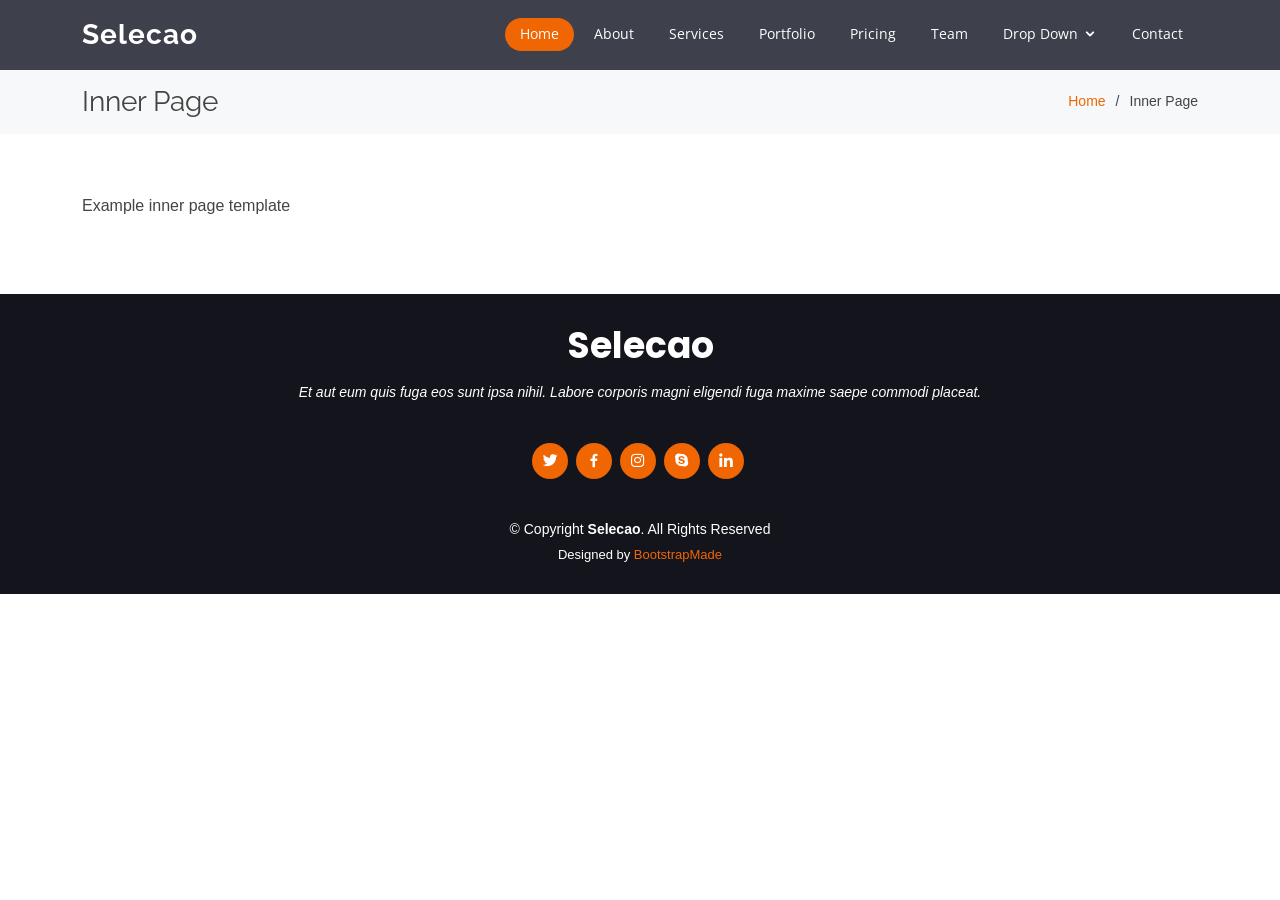
==== inner-page.html @ 970175e5 "rig a theme" ====
<!DOCTYPE html>
<html lang="en">

<head>
  <meta charset="utf-8">
  <meta content="width=device-width, initial-scale=1.0" name="viewport">

  <title>Inner Page - Selecao Bootstrap Template</title>
  <meta content="" name="description">
  <meta content="" name="keywords">

  <!-- Favicons -->
  <link href="assets/img/favicon.png" rel="icon">
  <link href="assets/img/apple-touch-icon.png" rel="apple-touch-icon">

  <!-- Google Fonts -->
  <link href="https://fonts.googleapis.com/css?family=Open+Sans:300,300i,400,400i,600,600i,700,700i|Raleway:300,300i,400,400i,500,500i,600,600i,700,700i|Poppins:300,300i,400,400i,500,500i,600,600i,700,700i" rel="stylesheet">

  <!-- Vendor CSS Files -->
  <link href="assets/vendor/bootstrap/css/bootstrap.min.css" rel="stylesheet">
  <link href="assets/vendor/icofont/icofont.min.css" rel="stylesheet">
  <link href="assets/vendor/boxicons/css/boxicons.min.css" rel="stylesheet">
  <link href="assets/vendor/animate.css/animate.min.css" rel="stylesheet">
  <link href="assets/vendor/remixicon/remixicon.css" rel="stylesheet">
  <link href="assets/vendor/line-awesome/css/line-awesome.min.css" rel="stylesheet">
  <link href="assets/vendor/venobox/venobox.css" rel="stylesheet">
  <link href="assets/vendor/owl.carousel/assets/owl.carousel.min.css" rel="stylesheet">
  <link href="assets/vendor/aos/aos.css" rel="stylesheet">

  <!-- Template Main CSS File -->
  <link href="assets/css/style.css" rel="stylesheet">

  <!-- =======================================================
  * Template Name: Selecao - v3.0.0
  * Template URL: https://bootstrapmade.com/selecao-bootstrap-template/
  * Author: BootstrapMade.com
  * License: https://bootstrapmade.com/license/
  ======================================================== -->
</head>

<body>

  <!-- ======= Header ======= -->
  <header id="header" class="fixed-top d-flex align-items-center ">
    <div class="container d-flex align-items-center justify-content-between">

      <div class="logo">
        <h1 class="text-light"><a href="index.html">Selecao</a></h1>
        <!-- Uncomment below if you prefer to use an image logo -->
        <!-- <a href="index.html"><img src="assets/img/logo.png" alt="" class="img-fluid"></a>-->
      </div>

      <nav class="nav-menu d-none d-lg-block">
        <ul>
          <li class="active"><a href="index.html">Home</a></li>
          <li><a href="#about">About</a></li>
          <li><a href="#services">Services</a></li>
          <li><a href="#portfolio">Portfolio</a></li>
          <li><a href="#pricing">Pricing</a></li>
          <li><a href="#team">Team</a></li>
          <li class="drop-down"><a href="">Drop Down</a>
            <ul>
              <li><a href="#">Drop Down 1</a></li>
              <li class="drop-down"><a href="#">Drop Down 2</a>
                <ul>
                  <li><a href="#">Deep Drop Down 1</a></li>
                  <li><a href="#">Deep Drop Down 2</a></li>
                  <li><a href="#">Deep Drop Down 3</a></li>
                  <li><a href="#">Deep Drop Down 4</a></li>
                  <li><a href="#">Deep Drop Down 5</a></li>
                </ul>
              </li>
              <li><a href="#">Drop Down 3</a></li>
              <li><a href="#">Drop Down 4</a></li>
              <li><a href="#">Drop Down 5</a></li>
            </ul>
          </li>
          <li><a href="#contact">Contact</a></li>

        </ul>
      </nav><!-- .nav-menu -->

    </div>
  </header><!-- End Header -->

  <main id="main">

    <!-- ======= Breadcrumbs ======= -->
    <section class="breadcrumbs">
      <div class="container">

        <div class="d-flex justify-content-between align-items-center">
          <h2>Inner Page</h2>
          <ol>
            <li><a href="index.html">Home</a></li>
            <li>Inner Page</li>
          </ol>
        </div>

      </div>
    </section><!-- End Breadcrumbs -->

    <section class="inner-page">
      <div class="container">
        <p>
          Example inner page template
        </p>
      </div>
    </section>

  </main><!-- End #main -->

  <!-- ======= Footer ======= -->
  <footer id="footer">
    <div class="container">
      <h3>Selecao</h3>
      <p>Et aut eum quis fuga eos sunt ipsa nihil. Labore corporis magni eligendi fuga maxime saepe commodi placeat.</p>
      <div class="social-links">
        <a href="#" class="twitter"><i class="bx bxl-twitter"></i></a>
        <a href="#" class="facebook"><i class="bx bxl-facebook"></i></a>
        <a href="#" class="instagram"><i class="bx bxl-instagram"></i></a>
        <a href="#" class="google-plus"><i class="bx bxl-skype"></i></a>
        <a href="#" class="linkedin"><i class="bx bxl-linkedin"></i></a>
      </div>
      <div class="copyright">
        &copy; Copyright <strong><span>Selecao</span></strong>. All Rights Reserved
      </div>
      <div class="credits">
        <!-- All the links in the footer should remain intact. -->
        <!-- You can delete the links only if you purchased the pro version. -->
        <!-- Licensing information: https://bootstrapmade.com/license/ -->
        <!-- Purchase the pro version with working PHP/AJAX contact form: https://bootstrapmade.com/selecao-bootstrap-template/ -->
        Designed by <a href="https://bootstrapmade.com/">BootstrapMade</a>
      </div>
    </div>
  </footer><!-- End Footer -->

  <a href="#" class="back-to-top"><i class="ri-arrow-up-line"></i></a>

  <!-- Vendor JS Files -->
  <script src="assets/vendor/jquery/jquery.min.js"></script>
  <script src="assets/vendor/bootstrap/js/bootstrap.bundle.min.js"></script>
  <script src="assets/vendor/jquery.easing/jquery.easing.min.js"></script>
  <script src="assets/vendor/php-email-form/validate.js"></script>
  <script src="assets/vendor/isotope-layout/isotope.pkgd.min.js"></script>
  <script src="assets/vendor/venobox/venobox.min.js"></script>
  <script src="assets/vendor/owl.carousel/owl.carousel.min.js"></script>
  <script src="assets/vendor/aos/aos.js"></script>

  <!-- Template Main JS File -->
  <script src="assets/js/main.js"></script>

</body>

</html>
---- assets/vendor/line-awesome/css/line-awesome.min.css ----
.la,.lab,.lad,.lal,.lar,.las{-moz-osx-font-smoothing:grayscale;-webkit-font-smoothing:antialiased;display:inline-block;font-style:normal;font-variant:normal;text-rendering:auto;line-height:1}.la-lg{font-size:1.33333em;line-height:.75em;vertical-align:-.0667em}.la-xs{font-size:.75em}.la-sm{font-size:.875em}.la-1x{font-size:1em}.la-2x{font-size:2em}.la-3x{font-size:3em}.la-4x{font-size:4em}.la-5x{font-size:5em}.la-6x{font-size:6em}.la-7x{font-size:7em}.la-8x{font-size:8em}.la-9x{font-size:9em}.la-10x{font-size:10em}.la-fw{text-align:center;width:1.25em}.la-ul{list-style-type:none;margin-left:2.5em;padding-left:0}.la-ul>li{position:relative}.la-li{left:-2em;position:absolute;text-align:center;width:2em;line-height:inherit}.la-border{border:solid .08em #eee;border-radius:.1em;padding:.2em .25em .15em}.la-pull-left{float:left}.la-pull-right{float:right}.la.la-pull-left,.lab.la-pull-left,.lal.la-pull-left,.lar.la-pull-left,.las.la-pull-left{margin-right:.3em}.la.la-pull-right,.lab.la-pull-right,.lal.la-pull-right,.lar.la-pull-right,.las.la-pull-right{margin-left:.3em}.la-spin{-webkit-animation:la-spin 2s infinite linear;animation:la-spin 2s infinite linear}.la-pulse{-webkit-animation:la-spin 1s infinite steps(8);animation:la-spin 1s infinite steps(8)}@-webkit-keyframes la-spin{0%{-webkit-transform:rotate(0);transform:rotate(0)}100%{-webkit-transform:rotate(360deg);transform:rotate(360deg)}}@keyframes la-spin{0%{-webkit-transform:rotate(0);transform:rotate(0)}100%{-webkit-transform:rotate(360deg);transform:rotate(360deg)}}.la-rotate-90{-webkit-transform:rotate(90deg);transform:rotate(90deg)}.la-rotate-180{-webkit-transform:rotate(180deg);transform:rotate(180deg)}.la-rotate-270{-webkit-transform:rotate(270deg);transform:rotate(270deg)}.la-flip-horizontal{-webkit-transform:scale(-1,1);transform:scale(-1,1)}.la-flip-vertical{-webkit-transform:scale(1,-1);transform:scale(1,-1)}.la-flip-both,.la-flip-horizontal.la-flip-vertical{-webkit-transform:scale(-1,-1);transform:scale(-1,-1)}:root .la-flip-both,:root .la-flip-horizontal,:root .la-flip-vertical,:root .la-rotate-180,:root .la-rotate-270,:root .la-rotate-90{-webkit-filter:none;filter:none}.la-stack{display:inline-block;height:2em;line-height:2em;position:relative;vertical-align:middle;width:2.5em}.la-stack-1x,.la-stack-2x{left:0;position:absolute;text-align:center;width:100%}.la-stack-1x{line-height:inherit}.la-stack-2x{font-size:2em}.la-inverse{color:#fff}.la-500px:before{content:"\f26e"}.la-accessible-icon:before{content:"\f368"}.la-accusoft:before{content:"\f369"}.la-acquisitions-incorporated:before{content:"\f6af"}.la-ad:before{content:"\f641"}.la-address-book:before{content:"\f2b9"}.la-address-card:before{content:"\f2bb"}.la-adjust:before{content:"\f042"}.la-adn:before{content:"\f170"}.la-adobe:before{content:"\f778"}.la-adversal:before{content:"\f36a"}.la-affiliatetheme:before{content:"\f36b"}.la-air-freshener:before{content:"\f5d0"}.la-airbnb:before{content:"\f834"}.la-algolia:before{content:"\f36c"}.la-align-center:before{content:"\f037"}.la-align-justify:before{content:"\f039"}.la-align-left:before{content:"\f036"}.la-align-right:before{content:"\f038"}.la-alipay:before{content:"\f642"}.la-allergies:before{content:"\f461"}.la-amazon:before{content:"\f270"}.la-amazon-pay:before{content:"\f42c"}.la-ambulance:before{content:"\f0f9"}.la-american-sign-language-interpreting:before{content:"\f2a3"}.la-amilia:before{content:"\f36d"}.la-anchor:before{content:"\f13d"}.la-android:before{content:"\f17b"}.la-angellist:before{content:"\f209"}.la-angle-double-down:before{content:"\f103"}.la-angle-double-left:before{content:"\f100"}.la-angle-double-right:before{content:"\f101"}.la-angle-double-up:before{content:"\f102"}.la-angle-down:before{content:"\f107"}.la-angle-left:before{content:"\f104"}.la-angle-right:before{content:"\f105"}.la-angle-up:before{content:"\f106"}.la-angry:before{content:"\f556"}.la-angrycreative:before{content:"\f36e"}.la-angular:before{content:"\f420"}.la-ankh:before{content:"\f644"}.la-app-store:before{content:"\f36f"}.la-app-store-ios:before{content:"\f370"}.la-apper:before{content:"\f371"}.la-apple:before{content:"\f179"}.la-apple-alt:before{content:"\f5d1"}.la-apple-pay:before{content:"\f415"}.la-archive:before{content:"\f187"}.la-archway:before{content:"\f557"}.la-arrow-alt-circle-down:before{content:"\f358"}.la-arrow-alt-circle-left:before{content:"\f359"}.la-arrow-alt-circle-right:before{content:"\f35a"}.la-arrow-alt-circle-up:before{content:"\f35b"}.la-arrow-circle-down:before{content:"\f0ab"}.la-arrow-circle-left:before{content:"\f0a8"}.la-arrow-circle-right:before{content:"\f0a9"}.la-arrow-circle-up:before{content:"\f0aa"}.la-arrow-down:before{content:"\f063"}.la-arrow-left:before{content:"\f060"}.la-arrow-right:before{content:"\f061"}.la-arrow-up:before{content:"\f062"}.la-arrows-alt:before{content:"\f0b2"}.la-arrows-alt-h:before{content:"\f337"}.la-arrows-alt-v:before{content:"\f338"}.la-artstation:before{content:"\f77a"}.la-assistive-listening-systems:before{content:"\f2a2"}.la-asterisk:before{content:"\f069"}.la-asymmetrik:before{content:"\f372"}.la-at:before{content:"\f1fa"}.la-atlas:before{content:"\f558"}.la-atlassian:before{content:"\f77b"}.la-atom:before{content:"\f5d2"}.la-audible:before{content:"\f373"}.la-audio-description:before{content:"\f29e"}.la-autoprefixer:before{content:"\f41c"}.la-avianex:before{content:"\f374"}.la-aviato:before{content:"\f421"}.la-award:before{content:"\f559"}.la-aws:before{content:"\f375"}.la-baby:before{content:"\f77c"}.la-baby-carriage:before{content:"\f77d"}.la-backspace:before{content:"\f55a"}.la-backward:before{content:"\f04a"}.la-bacon:before{content:"\f7e5"}.la-balance-scale:before{content:"\f24e"}.la-balance-scale-left:before{content:"\f515"}.la-balance-scale-right:before{content:"\f516"}.la-ban:before{content:"\f05e"}.la-band-aid:before{content:"\f462"}.la-bandcamp:before{content:"\f2d5"}.la-barcode:before{content:"\f02a"}.la-bars:before{content:"\f0c9"}.la-baseball-ball:before{content:"\f433"}.la-basketball-ball:before{content:"\f434"}.la-bath:before{content:"\f2cd"}.la-battery-empty:before{content:"\f244"}.la-battery-full:before{content:"\f240"}.la-battery-half:before{content:"\f242"}.la-battery-quarter:before{content:"\f243"}.la-battery-three-quarters:before{content:"\f241"}.la-battle-net:before{content:"\f835"}.la-bed:before{content:"\f236"}.la-beer:before{content:"\f0fc"}.la-behance:before{content:"\f1b4"}.la-behance-square:before{content:"\f1b5"}.la-bell:before{content:"\f0f3"}.la-bell-slash:before{content:"\f1f6"}.la-bezier-curve:before{content:"\f55b"}.la-bible:before{content:"\f647"}.la-bicycle:before{content:"\f206"}.la-biking:before{content:"\f84a"}.la-bimobject:before{content:"\f378"}.la-binoculars:before{content:"\f1e5"}.la-biohazard:before{content:"\f780"}.la-birthday-cake:before{content:"\f1fd"}.la-bitbucket:before{content:"\f171"}.la-bitcoin:before{content:"\f379"}.la-bity:before{content:"\f37a"}.la-black-tie:before{content:"\f27e"}.la-blackberry:before{content:"\f37b"}.la-blender:before{content:"\f517"}.la-blender-phone:before{content:"\f6b6"}.la-blind:before{content:"\f29d"}.la-blog:before{content:"\f781"}.la-blogger:before{content:"\f37c"}.la-blogger-b:before{content:"\f37d"}.la-bluetooth:before{content:"\f293"}.la-bluetooth-b:before{content:"\f294"}.la-bold:before{content:"\f032"}.la-bolt:before{content:"\f0e7"}.la-bomb:before{content:"\f1e2"}.la-bone:before{content:"\f5d7"}.la-bong:before{content:"\f55c"}.la-book:before{content:"\f02d"}.la-book-dead:before{content:"\f6b7"}.la-book-medical:before{content:"\f7e6"}.la-book-open:before{content:"\f518"}.la-book-reader:before{content:"\f5da"}.la-bookmark:before{content:"\f02e"}.la-bootstrap:before{content:"\f836"}.la-border-all:before{content:"\f84c"}.la-border-none:before{content:"\f850"}.la-border-style:before{content:"\f853"}.la-bowling-ball:before{content:"\f436"}.la-box:before{content:"\f466"}.la-box-open:before{content:"\f49e"}.la-boxes:before{content:"\f468"}.la-braille:before{content:"\f2a1"}.la-brain:before{content:"\f5dc"}.la-bread-slice:before{content:"\f7ec"}.la-briefcase:before{content:"\f0b1"}.la-briefcase-medical:before{content:"\f469"}.la-broadcast-tower:before{content:"\f519"}.la-broom:before{content:"\f51a"}.la-brush:before{content:"\f55d"}.la-btc:before{content:"\f15a"}.la-buffer:before{content:"\f837"}.la-bug:before{content:"\f188"}.la-building:before{content:"\f1ad"}.la-bullhorn:before{content:"\f0a1"}.la-bullseye:before{content:"\f140"}.la-burn:before{content:"\f46a"}.la-buromobelexperte:before{content:"\f37f"}.la-bus:before{content:"\f207"}.la-bus-alt:before{content:"\f55e"}.la-business-time:before{content:"\f64a"}.la-buy-n-large:before{content:"\f8a6"}.la-buysellads:before{content:"\f20d"}.la-calculator:before{content:"\f1ec"}.la-calendar:before{content:"\f133"}.la-calendar-alt:before{content:"\f073"}.la-calendar-check:before{content:"\f274"}.la-calendar-day:before{content:"\f783"}.la-calendar-minus:before{content:"\f272"}.la-calendar-plus:before{content:"\f271"}.la-calendar-times:before{content:"\f273"}.la-calendar-week:before{content:"\f784"}.la-camera:before{content:"\f030"}.la-camera-retro:before{content:"\f083"}.la-campground:before{content:"\f6bb"}.la-canadian-maple-leaf:before{content:"\f785"}.la-candy-cane:before{content:"\f786"}.la-cannabis:before{content:"\f55f"}.la-capsules:before{content:"\f46b"}.la-car:before{content:"\f1b9"}.la-car-alt:before{content:"\f5de"}.la-car-battery:before{content:"\f5df"}.la-car-crash:before{content:"\f5e1"}.la-car-side:before{content:"\f5e4"}.la-caret-down:before{content:"\f0d7"}.la-caret-left:before{content:"\f0d9"}.la-caret-right:before{content:"\f0da"}.la-caret-square-down:before{content:"\f150"}.la-caret-square-left:before{content:"\f191"}.la-caret-square-right:before{content:"\f152"}.la-caret-square-up:before{content:"\f151"}.la-caret-up:before{content:"\f0d8"}.la-carrot:before{content:"\f787"}.la-cart-arrow-down:before{content:"\f218"}.la-cart-plus:before{content:"\f217"}.la-cash-register:before{content:"\f788"}.la-cat:before{content:"\f6be"}.la-cc-amazon-pay:before{content:"\f42d"}.la-cc-amex:before{content:"\f1f3"}.la-cc-apple-pay:before{content:"\f416"}.la-cc-diners-club:before{content:"\f24c"}.la-cc-discover:before{content:"\f1f2"}.la-cc-jcb:before{content:"\f24b"}.la-cc-mastercard:before{content:"\f1f1"}.la-cc-paypal:before{content:"\f1f4"}.la-cc-stripe:before{content:"\f1f5"}.la-cc-visa:before{content:"\f1f0"}.la-centercode:before{content:"\f380"}.la-centos:before{content:"\f789"}.la-certificate:before{content:"\f0a3"}.la-chair:before{content:"\f6c0"}.la-chalkboard:before{content:"\f51b"}.la-chalkboard-teacher:before{content:"\f51c"}.la-charging-station:before{content:"\f5e7"}.la-chart-area:before{content:"\f1fe"}.la-chart-bar:before{content:"\f080"}.la-chart-line:before{content:"\f201"}.la-chart-pie:before{content:"\f200"}.la-check:before{content:"\f00c"}.la-check-circle:before{content:"\f058"}.la-check-double:before{content:"\f560"}.la-check-square:before{content:"\f14a"}.la-cheese:before{content:"\f7ef"}.la-chess:before{content:"\f439"}.la-chess-bishop:before{content:"\f43a"}.la-chess-board:before{content:"\f43c"}.la-chess-king:before{content:"\f43f"}.la-chess-knight:before{content:"\f441"}.la-chess-pawn:before{content:"\f443"}.la-chess-queen:before{content:"\f445"}.la-chess-rook:before{content:"\f447"}.la-chevron-circle-down:before{content:"\f13a"}.la-chevron-circle-left:before{content:"\f137"}.la-chevron-circle-right:before{content:"\f138"}.la-chevron-circle-up:before{content:"\f139"}.la-chevron-down:before{content:"\f078"}.la-chevron-left:before{content:"\f053"}.la-chevron-right:before{content:"\f054"}.la-chevron-up:before{content:"\f077"}.la-child:before{content:"\f1ae"}.la-chrome:before{content:"\f268"}.la-chromecast:before{content:"\f838"}.la-church:before{content:"\f51d"}.la-circle:before{content:"\f111"}.la-circle-notch:before{content:"\f1ce"}.la-city:before{content:"\f64f"}.la-clinic-medical:before{content:"\f7f2"}.la-clipboard:before{content:"\f328"}.la-clipboard-check:before{content:"\f46c"}.la-clipboard-list:before{content:"\f46d"}.la-clock:before{content:"\f017"}.la-clone:before{content:"\f24d"}.la-closed-captioning:before{content:"\f20a"}.la-cloud:before{content:"\f0c2"}.la-cloud-download-alt:before{content:"\f381"}.la-cloud-meatball:before{content:"\f73b"}.la-cloud-moon:before{content:"\f6c3"}.la-cloud-moon-rain:before{content:"\f73c"}.la-cloud-rain:before{content:"\f73d"}.la-cloud-showers-heavy:before{content:"\f740"}.la-cloud-sun:before{content:"\f6c4"}.la-cloud-sun-rain:before{content:"\f743"}.la-cloud-upload-alt:before{content:"\f382"}.la-cloudscale:before{content:"\f383"}.la-cloudsmith:before{content:"\f384"}.la-cloudversify:before{content:"\f385"}.la-cocktail:before{content:"\f561"}.la-code:before{content:"\f121"}.la-code-branch:before{content:"\f126"}.la-codepen:before{content:"\f1cb"}.la-codiepie:before{content:"\f284"}.la-coffee:before{content:"\f0f4"}.la-cog:before{content:"\f013"}.la-cogs:before{content:"\f085"}.la-coins:before{content:"\f51e"}.la-columns:before{content:"\f0db"}.la-comment:before{content:"\f075"}.la-comment-alt:before{content:"\f27a"}.la-comment-dollar:before{content:"\f651"}.la-comment-dots:before{content:"\f4ad"}.la-comment-medical:before{content:"\f7f5"}.la-comment-slash:before{content:"\f4b3"}.la-comments:before{content:"\f086"}.la-comments-dollar:before{content:"\f653"}.la-compact-disc:before{content:"\f51f"}.la-compass:before{content:"\f14e"}.la-compress:before{content:"\f066"}.la-compress-arrows-alt:before{content:"\f78c"}.la-concierge-bell:before{content:"\f562"}.la-confluence:before{content:"\f78d"}.la-connectdevelop:before{content:"\f20e"}.la-contao:before{content:"\f26d"}.la-cookie:before{content:"\f563"}.la-cookie-bite:before{content:"\f564"}.la-copy:before{content:"\f0c5"}.la-copyright:before{content:"\f1f9"}.la-cotton-bureau:before{content:"\f89e"}.la-couch:before{content:"\f4b8"}.la-cpanel:before{content:"\f388"}.la-creative-commons:before{content:"\f25e"}.la-creative-commons-by:before{content:"\f4e7"}.la-creative-commons-nc:before{content:"\f4e8"}.la-creative-commons-nc-eu:before{content:"\f4e9"}.la-creative-commons-nc-jp:before{content:"\f4ea"}.la-creative-commons-nd:before{content:"\f4eb"}.la-creative-commons-pd:before{content:"\f4ec"}.la-creative-commons-pd-alt:before{content:"\f4ed"}.la-creative-commons-remix:before{content:"\f4ee"}.la-creative-commons-sa:before{content:"\f4ef"}.la-creative-commons-sampling:before{content:"\f4f0"}.la-creative-commons-sampling-plus:before{content:"\f4f1"}.la-creative-commons-share:before{content:"\f4f2"}.la-creative-commons-zero:before{content:"\f4f3"}.la-credit-card:before{content:"\f09d"}.la-critical-role:before{content:"\f6c9"}.la-crop:before{content:"\f125"}.la-crop-alt:before{content:"\f565"}.la-cross:before{content:"\f654"}.la-crosshairs:before{content:"\f05b"}.la-crow:before{content:"\f520"}.la-crown:before{content:"\f521"}.la-crutch:before{content:"\f7f7"}.la-css3:before{content:"\f13c"}.la-css3-alt:before{content:"\f38b"}.la-cube:before{content:"\f1b2"}.la-cubes:before{content:"\f1b3"}.la-cut:before{content:"\f0c4"}.la-cuttlefish:before{content:"\f38c"}.la-d-and-d:before{content:"\f38d"}.la-d-and-d-beyond:before{content:"\f6ca"}.la-dashcube:before{content:"\f210"}.la-database:before{content:"\f1c0"}.la-deaf:before{content:"\f2a4"}.la-delicious:before{content:"\f1a5"}.la-democrat:before{content:"\f747"}.la-deploydog:before{content:"\f38e"}.la-deskpro:before{content:"\f38f"}.la-desktop:before{content:"\f108"}.la-dev:before{content:"\f6cc"}.la-deviantart:before{content:"\f1bd"}.la-dharmachakra:before{content:"\f655"}.la-dhl:before{content:"\f790"}.la-diagnoses:before{content:"\f470"}.la-diaspora:before{content:"\f791"}.la-dice:before{content:"\f522"}.la-dice-d20:before{content:"\f6cf"}.la-dice-d6:before{content:"\f6d1"}.la-dice-five:before{content:"\f523"}.la-dice-four:before{content:"\f524"}.la-dice-one:before{content:"\f525"}.la-dice-six:before{content:"\f526"}.la-dice-three:before{content:"\f527"}.la-dice-two:before{content:"\f528"}.la-digg:before{content:"\f1a6"}.la-digital-ocean:before{content:"\f391"}.la-digital-tachograph:before{content:"\f566"}.la-directions:before{content:"\f5eb"}.la-discord:before{content:"\f392"}.la-discourse:before{content:"\f393"}.la-divide:before{content:"\f529"}.la-dizzy:before{content:"\f567"}.la-dna:before{content:"\f471"}.la-dochub:before{content:"\f394"}.la-docker:before{content:"\f395"}.la-dog:before{content:"\f6d3"}.la-dollar-sign:before{content:"\f155"}.la-dolly:before{content:"\f472"}.la-dolly-flatbed:before{content:"\f474"}.la-donate:before{content:"\f4b9"}.la-door-closed:before{content:"\f52a"}.la-door-open:before{content:"\f52b"}.la-dot-circle:before{content:"\f192"}.la-dove:before{content:"\f4ba"}.la-download:before{content:"\f019"}.la-draft2digital:before{content:"\f396"}.la-drafting-compass:before{content:"\f568"}.la-dragon:before{content:"\f6d5"}.la-draw-polygon:before{content:"\f5ee"}.la-dribbble:before{content:"\f17d"}.la-dribbble-square:before{content:"\f397"}.la-dropbox:before{content:"\f16b"}.la-drum:before{content:"\f569"}.la-drum-steelpan:before{content:"\f56a"}.la-drumstick-bite:before{content:"\f6d7"}.la-drupal:before{content:"\f1a9"}.la-dumbbell:before{content:"\f44b"}.la-dumpster:before{content:"\f793"}.la-dumpster-fire:before{content:"\f794"}.la-dungeon:before{content:"\f6d9"}.la-dyalog:before{content:"\f399"}.la-earlybirds:before{content:"\f39a"}.la-ebay:before{content:"\f4f4"}.la-edge:before{content:"\f282"}.la-edit:before{content:"\f044"}.la-egg:before{content:"\f7fb"}.la-eject:before{content:"\f052"}.la-elementor:before{content:"\f430"}.la-ellipsis-h:before{content:"\f141"}.la-ellipsis-v:before{content:"\f142"}.la-ello:before{content:"\f5f1"}.la-ember:before{content:"\f423"}.la-empire:before{content:"\f1d1"}.la-envelope:before{content:"\f0e0"}.la-envelope-open:before{content:"\f2b6"}.la-envelope-open-text:before{content:"\f658"}.la-envelope-square:before{content:"\f199"}.la-envira:before{content:"\f299"}.la-equals:before{content:"\f52c"}.la-eraser:before{content:"\f12d"}.la-erlang:before{content:"\f39d"}.la-ethereum:before{content:"\f42e"}.la-ethernet:before{content:"\f796"}.la-etsy:before{content:"\f2d7"}.la-euro-sign:before{content:"\f153"}.la-evernote:before{content:"\f839"}.la-exchange-alt:before{content:"\f362"}.la-exclamation:before{content:"\f12a"}.la-exclamation-circle:before{content:"\f06a"}.la-exclamation-triangle:before{content:"\f071"}.la-expand:before{content:"\f065"}.la-expand-arrows-alt:before{content:"\f31e"}.la-expeditedssl:before{content:"\f23e"}.la-external-link-alt:before{content:"\f35d"}.la-external-link-square-alt:before{content:"\f360"}.la-eye:before{content:"\f06e"}.la-eye-dropper:before{content:"\f1fb"}.la-eye-slash:before{content:"\f070"}.la-facebook:before{content:"\f09a"}.la-facebook-f:before{content:"\f39e"}.la-facebook-messenger:before{content:"\f39f"}.la-facebook-square:before{content:"\f082"}.la-fan:before{content:"\f863"}.la-fantasy-flight-games:before{content:"\f6dc"}.la-fast-backward:before{content:"\f049"}.la-fast-forward:before{content:"\f050"}.la-fax:before{content:"\f1ac"}.la-feather:before{content:"\f52d"}.la-feather-alt:before{content:"\f56b"}.la-fedex:before{content:"\f797"}.la-fedora:before{content:"\f798"}.la-female:before{content:"\f182"}.la-fighter-jet:before{content:"\f0fb"}.la-figma:before{content:"\f799"}.la-file:before{content:"\f15b"}.la-file-alt:before{content:"\f15c"}.la-file-archive:before{content:"\f1c6"}.la-file-audio:before{content:"\f1c7"}.la-file-code:before{content:"\f1c9"}.la-file-contract:before{content:"\f56c"}.la-file-csv:before{content:"\f6dd"}.la-file-download:before{content:"\f56d"}.la-file-excel:before{content:"\f1c3"}.la-file-export:before{content:"\f56e"}.la-file-image:before{content:"\f1c5"}.la-file-import:before{content:"\f56f"}.la-file-invoice:before{content:"\f570"}.la-file-invoice-dollar:before{content:"\f571"}.la-file-medical:before{content:"\f477"}.la-file-medical-alt:before{content:"\f478"}.la-file-pdf:before{content:"\f1c1"}.la-file-powerpoint:before{content:"\f1c4"}.la-file-prescription:before{content:"\f572"}.la-file-signature:before{content:"\f573"}.la-file-upload:before{content:"\f574"}.la-file-video:before{content:"\f1c8"}.la-file-word:before{content:"\f1c2"}.la-fill:before{content:"\f575"}.la-fill-drip:before{content:"\f576"}.la-film:before{content:"\f008"}.la-filter:before{content:"\f0b0"}.la-fingerprint:before{content:"\f577"}.la-fire:before{content:"\f06d"}.la-fire-alt:before{content:"\f7e4"}.la-fire-extinguisher:before{content:"\f134"}.la-firefox:before{content:"\f269"}.la-first-aid:before{content:"\f479"}.la-first-order:before{content:"\f2b0"}.la-first-order-alt:before{content:"\f50a"}.la-firstdraft:before{content:"\f3a1"}.la-fish:before{content:"\f578"}.la-fist-raised:before{content:"\f6de"}.la-flag:before{content:"\f024"}.la-flag-checkered:before{content:"\f11e"}.la-flag-usa:before{content:"\f74d"}.la-flask:before{content:"\f0c3"}.la-flickr:before{content:"\f16e"}.la-flipboard:before{content:"\f44d"}.la-flushed:before{content:"\f579"}.la-fly:before{content:"\f417"}.la-folder:before{content:"\f07b"}.la-folder-minus:before{content:"\f65d"}.la-folder-open:before{content:"\f07c"}.la-folder-plus:before{content:"\f65e"}.la-font:before{content:"\f031"}.la-font-awesome:before{content:"\f2b4"}.la-font-awesome-alt:before{content:"\f35c"}.la-font-awesome-flag:before{content:"\f425"}.la-font-awesome-logo-full:before{content:"\f4e6"}.la-fonticons:before{content:"\f280"}.la-fonticons-fi:before{content:"\f3a2"}.la-football-ball:before{content:"\f44e"}.la-fort-awesome:before{content:"\f286"}.la-fort-awesome-alt:before{content:"\f3a3"}.la-forumbee:before{content:"\f211"}.la-forward:before{content:"\f04e"}.la-foursquare:before{content:"\f180"}.la-free-code-camp:before{content:"\f2c5"}.la-freebsd:before{content:"\f3a4"}.la-frog:before{content:"\f52e"}.la-frown:before{content:"\f119"}.la-frown-open:before{content:"\f57a"}.la-fulcrum:before{content:"\f50b"}.la-funnel-dollar:before{content:"\f662"}.la-futbol:before{content:"\f1e3"}.la-galactic-republic:before{content:"\f50c"}.la-galactic-senate:before{content:"\f50d"}.la-gamepad:before{content:"\f11b"}.la-gas-pump:before{content:"\f52f"}.la-gavel:before{content:"\f0e3"}.la-gem:before{content:"\f3a5"}.la-genderless:before{content:"\f22d"}.la-get-pocket:before{content:"\f265"}.la-gg:before{content:"\f260"}.la-gg-circle:before{content:"\f261"}.la-ghost:before{content:"\f6e2"}.la-gift:before{content:"\f06b"}.la-gifts:before{content:"\f79c"}.la-git:before{content:"\f1d3"}.la-git-alt:before{content:"\f841"}.la-git-square:before{content:"\f1d2"}.la-github:before{content:"\f09b"}.la-github-alt:before{content:"\f113"}.la-github-square:before{content:"\f092"}.la-gitkraken:before{content:"\f3a6"}.la-gitlab:before{content:"\f296"}.la-gitter:before{content:"\f426"}.la-glass-cheers:before{content:"\f79f"}.la-glass-martini:before{content:"\f000"}.la-glass-martini-alt:before{content:"\f57b"}.la-glass-whiskey:before{content:"\f7a0"}.la-glasses:before{content:"\f530"}.la-glide:before{content:"\f2a5"}.la-glide-g:before{content:"\f2a6"}.la-globe:before{content:"\f0ac"}.la-globe-africa:before{content:"\f57c"}.la-globe-americas:before{content:"\f57d"}.la-globe-asia:before{content:"\f57e"}.la-globe-europe:before{content:"\f7a2"}.la-gofore:before{content:"\f3a7"}.la-golf-ball:before{content:"\f450"}.la-goodreads:before{content:"\f3a8"}.la-goodreads-g:before{content:"\f3a9"}.la-google:before{content:"\f1a0"}.la-google-drive:before{content:"\f3aa"}.la-google-play:before{content:"\f3ab"}.la-google-plus:before{content:"\f2b3"}.la-google-plus-g:before{content:"\f0d5"}.la-google-plus-square:before{content:"\f0d4"}.la-google-wallet:before{content:"\f1ee"}.la-gopuram:before{content:"\f664"}.la-graduation-cap:before{content:"\f19d"}.la-gratipay:before{content:"\f184"}.la-grav:before{content:"\f2d6"}.la-greater-than:before{content:"\f531"}.la-greater-than-equal:before{content:"\f532"}.la-grimace:before{content:"\f57f"}.la-grin:before{content:"\f580"}.la-grin-alt:before{content:"\f581"}.la-grin-beam:before{content:"\f582"}.la-grin-beam-sweat:before{content:"\f583"}.la-grin-hearts:before{content:"\f584"}.la-grin-squint:before{content:"\f585"}.la-grin-squint-tears:before{content:"\f586"}.la-grin-stars:before{content:"\f587"}.la-grin-tears:before{content:"\f588"}.la-grin-tongue:before{content:"\f589"}.la-grin-tongue-squint:before{content:"\f58a"}.la-grin-tongue-wink:before{content:"\f58b"}.la-grin-wink:before{content:"\f58c"}.la-grip-horizontal:before{content:"\f58d"}.la-grip-lines:before{content:"\f7a4"}.la-grip-lines-vertical:before{content:"\f7a5"}.la-grip-vertical:before{content:"\f58e"}.la-gripfire:before{content:"\f3ac"}.la-grunt:before{content:"\f3ad"}.la-guitar:before{content:"\f7a6"}.la-gulp:before{content:"\f3ae"}.la-h-square:before{content:"\f0fd"}.la-hacker-news:before{content:"\f1d4"}.la-hacker-news-square:before{content:"\f3af"}.la-hackerrank:before{content:"\f5f7"}.la-hamburger:before{content:"\f805"}.la-hammer:before{content:"\f6e3"}.la-hamsa:before{content:"\f665"}.la-hand-holding:before{content:"\f4bd"}.la-hand-holding-heart:before{content:"\f4be"}.la-hand-holding-usd:before{content:"\f4c0"}.la-hand-lizard:before{content:"\f258"}.la-hand-middle-finger:before{content:"\f806"}.la-hand-paper:before{content:"\f256"}.la-hand-peace:before{content:"\f25b"}.la-hand-point-down:before{content:"\f0a7"}.la-hand-point-left:before{content:"\f0a5"}.la-hand-point-right:before{content:"\f0a4"}.la-hand-point-up:before{content:"\f0a6"}.la-hand-pointer:before{content:"\f25a"}.la-hand-rock:before{content:"\f255"}.la-hand-scissors:before{content:"\f257"}.la-hand-spock:before{content:"\f259"}.la-hands:before{content:"\f4c2"}.la-hands-helping:before{content:"\f4c4"}.la-handshake:before{content:"\f2b5"}.la-hanukiah:before{content:"\f6e6"}.la-hard-hat:before{content:"\f807"}.la-hashtag:before{content:"\f292"}.la-hat-cowboy:before{content:"\f8c0"}.la-hat-cowboy-side:before{content:"\f8c1"}.la-hat-wizard:before{content:"\f6e8"}.la-haykal:before{content:"\f666"}.la-hdd:before{content:"\f0a0"}.la-heading:before{content:"\f1dc"}.la-headphones:before{content:"\f025"}.la-headphones-alt:before{content:"\f58f"}.la-headset:before{content:"\f590"}.la-heart:before{content:"\f004"}.la-heart-broken:before{content:"\f7a9"}.la-heartbeat:before{content:"\f21e"}.la-helicopter:before{content:"\f533"}.la-highlighter:before{content:"\f591"}.la-hiking:before{content:"\f6ec"}.la-hippo:before{content:"\f6ed"}.la-hips:before{content:"\f452"}.la-hire-a-helper:before{content:"\f3b0"}.la-history:before{content:"\f1da"}.la-hockey-puck:before{content:"\f453"}.la-holly-berry:before{content:"\f7aa"}.la-home:before{content:"\f015"}.la-hooli:before{content:"\f427"}.la-hornbill:before{content:"\f592"}.la-horse:before{content:"\f6f0"}.la-horse-head:before{content:"\f7ab"}.la-hospital:before{content:"\f0f8"}.la-hospital-alt:before{content:"\f47d"}.la-hospital-symbol:before{content:"\f47e"}.la-hot-tub:before{content:"\f593"}.la-hotdog:before{content:"\f80f"}.la-hotel:before{content:"\f594"}.la-hotjar:before{content:"\f3b1"}.la-hourglass:before{content:"\f254"}.la-hourglass-end:before{content:"\f253"}.la-hourglass-half:before{content:"\f252"}.la-hourglass-start:before{content:"\f251"}.la-house-damage:before{content:"\f6f1"}.la-houzz:before{content:"\f27c"}.la-hryvnia:before{content:"\f6f2"}.la-html5:before{content:"\f13b"}.la-hubspot:before{content:"\f3b2"}.la-i-cursor:before{content:"\f246"}.la-ice-cream:before{content:"\f810"}.la-icicles:before{content:"\f7ad"}.la-icons:before{content:"\f86d"}.la-id-badge:before{content:"\f2c1"}.la-id-card:before{content:"\f2c2"}.la-id-card-alt:before{content:"\f47f"}.la-igloo:before{content:"\f7ae"}.la-image:before{content:"\f03e"}.la-images:before{content:"\f302"}.la-imdb:before{content:"\f2d8"}.la-inbox:before{content:"\f01c"}.la-indent:before{content:"\f03c"}.la-industry:before{content:"\f275"}.la-infinity:before{content:"\f534"}.la-info:before{content:"\f129"}.la-info-circle:before{content:"\f05a"}.la-instagram:before{content:"\f16d"}.la-intercom:before{content:"\f7af"}.la-internet-explorer:before{content:"\f26b"}.la-invision:before{content:"\f7b0"}.la-ioxhost:before{content:"\f208"}.la-italic:before{content:"\f033"}.la-itch-io:before{content:"\f83a"}.la-itunes:before{content:"\f3b4"}.la-itunes-note:before{content:"\f3b5"}.la-java:before{content:"\f4e4"}.la-jedi:before{content:"\f669"}.la-jedi-order:before{content:"\f50e"}.la-jenkins:before{content:"\f3b6"}.la-jira:before{content:"\f7b1"}.la-joget:before{content:"\f3b7"}.la-joint:before{content:"\f595"}.la-joomla:before{content:"\f1aa"}.la-journal-whills:before{content:"\f66a"}.la-js:before{content:"\f3b8"}.la-js-square:before{content:"\f3b9"}.la-jsfiddle:before{content:"\f1cc"}.la-kaaba:before{content:"\f66b"}.la-kaggle:before{content:"\f5fa"}.la-key:before{content:"\f084"}.la-keybase:before{content:"\f4f5"}.la-keyboard:before{content:"\f11c"}.la-keycdn:before{content:"\f3ba"}.la-khanda:before{content:"\f66d"}.la-kickstarter:before{content:"\f3bb"}.la-kickstarter-k:before{content:"\f3bc"}.la-kiss:before{content:"\f596"}.la-kiss-beam:before{content:"\f597"}.la-kiss-wink-heart:before{content:"\f598"}.la-kiwi-bird:before{content:"\f535"}.la-korvue:before{content:"\f42f"}.la-landmark:before{content:"\f66f"}.la-language:before{content:"\f1ab"}.la-laptop:before{content:"\f109"}.la-laptop-code:before{content:"\f5fc"}.la-laptop-medical:before{content:"\f812"}.la-laravel:before{content:"\f3bd"}.la-lastfm:before{content:"\f202"}.la-lastfm-square:before{content:"\f203"}.la-laugh:before{content:"\f599"}.la-laugh-beam:before{content:"\f59a"}.la-laugh-squint:before{content:"\f59b"}.la-laugh-wink:before{content:"\f59c"}.la-layer-group:before{content:"\f5fd"}.la-leaf:before{content:"\f06c"}.la-leanpub:before{content:"\f212"}.la-lemon:before{content:"\f094"}.la-less:before{content:"\f41d"}.la-less-than:before{content:"\f536"}.la-less-than-equal:before{content:"\f537"}.la-level-down-alt:before{content:"\f3be"}.la-level-up-alt:before{content:"\f3bf"}.la-life-ring:before{content:"\f1cd"}.la-lightbulb:before{content:"\f0eb"}.la-line:before{content:"\f3c0"}.la-link:before{content:"\f0c1"}.la-linkedin:before{content:"\f08c"}.la-linkedin-in:before{content:"\f0e1"}.la-linode:before{content:"\f2b8"}.la-linux:before{content:"\f17c"}.la-lira-sign:before{content:"\f195"}.la-list:before{content:"\f03a"}.la-list-alt:before{content:"\f022"}.la-list-ol:before{content:"\f0cb"}.la-list-ul:before{content:"\f0ca"}.la-location-arrow:before{content:"\f124"}.la-lock:before{content:"\f023"}.la-lock-open:before{content:"\f3c1"}.la-long-arrow-alt-down:before{content:"\f309"}.la-long-arrow-alt-left:before{content:"\f30a"}.la-long-arrow-alt-right:before{content:"\f30b"}.la-long-arrow-alt-up:before{content:"\f30c"}.la-low-vision:before{content:"\f2a8"}.la-luggage-cart:before{content:"\f59d"}.la-lyft:before{content:"\f3c3"}.la-magento:before{content:"\f3c4"}.la-magic:before{content:"\f0d0"}.la-magnet:before{content:"\f076"}.la-mail-bulk:before{content:"\f674"}.la-mailchimp:before{content:"\f59e"}.la-male:before{content:"\f183"}.la-mandalorian:before{content:"\f50f"}.la-map:before{content:"\f279"}.la-map-marked:before{content:"\f59f"}.la-map-marked-alt:before{content:"\f5a0"}.la-map-marker:before{content:"\f041"}.la-map-marker-alt:before{content:"\f3c5"}.la-map-pin:before{content:"\f276"}.la-map-signs:before{content:"\f277"}.la-markdown:before{content:"\f60f"}.la-marker:before{content:"\f5a1"}.la-mars:before{content:"\f222"}.la-mars-double:before{content:"\f227"}.la-mars-stroke:before{content:"\f229"}.la-mars-stroke-h:before{content:"\f22b"}.la-mars-stroke-v:before{content:"\f22a"}.la-mask:before{content:"\f6fa"}.la-mastodon:before{content:"\f4f6"}.la-maxcdn:before{content:"\f136"}.la-mdb:before{content:"\f8ca"}.la-medal:before{content:"\f5a2"}.la-medapps:before{content:"\f3c6"}.la-medium:before{content:"\f23a"}.la-medium-m:before{content:"\f3c7"}.la-medkit:before{content:"\f0fa"}.la-medrt:before{content:"\f3c8"}.la-meetup:before{content:"\f2e0"}.la-megaport:before{content:"\f5a3"}.la-meh:before{content:"\f11a"}.la-meh-blank:before{content:"\f5a4"}.la-meh-rolling-eyes:before{content:"\f5a5"}.la-memory:before{content:"\f538"}.la-mendeley:before{content:"\f7b3"}.la-menorah:before{content:"\f676"}.la-mercury:before{content:"\f223"}.la-meteor:before{content:"\f753"}.la-microchip:before{content:"\f2db"}.la-microphone:before{content:"\f130"}.la-microphone-alt:before{content:"\f3c9"}.la-microphone-alt-slash:before{content:"\f539"}.la-microphone-slash:before{content:"\f131"}.la-microscope:before{content:"\f610"}.la-microsoft:before{content:"\f3ca"}.la-minus:before{content:"\f068"}.la-minus-circle:before{content:"\f056"}.la-minus-square:before{content:"\f146"}.la-mitten:before{content:"\f7b5"}.la-mix:before{content:"\f3cb"}.la-mixcloud:before{content:"\f289"}.la-mizuni:before{content:"\f3cc"}.la-mobile:before{content:"\f10b"}.la-mobile-alt:before{content:"\f3cd"}.la-modx:before{content:"\f285"}.la-monero:before{content:"\f3d0"}.la-money-bill:before{content:"\f0d6"}.la-money-bill-alt:before{content:"\f3d1"}.la-money-bill-wave:before{content:"\f53a"}.la-money-bill-wave-alt:before{content:"\f53b"}.la-money-check:before{content:"\f53c"}.la-money-check-alt:before{content:"\f53d"}.la-monument:before{content:"\f5a6"}.la-moon:before{content:"\f186"}.la-mortar-pestle:before{content:"\f5a7"}.la-mosque:before{content:"\f678"}.la-motorcycle:before{content:"\f21c"}.la-mountain:before{content:"\f6fc"}.la-mouse:before{content:"\f8cc"}.la-mouse-pointer:before{content:"\f245"}.la-mug-hot:before{content:"\f7b6"}.la-music:before{content:"\f001"}.la-napster:before{content:"\f3d2"}.la-neos:before{content:"\f612"}.la-network-wired:before{content:"\f6ff"}.la-neuter:before{content:"\f22c"}.la-newspaper:before{content:"\f1ea"}.la-nimblr:before{content:"\f5a8"}.la-node:before{content:"\f419"}.la-node-js:before{content:"\f3d3"}.la-not-equal:before{content:"\f53e"}.la-notes-medical:before{content:"\f481"}.la-npm:before{content:"\f3d4"}.la-ns8:before{content:"\f3d5"}.la-nutritionix:before{content:"\f3d6"}.la-object-group:before{content:"\f247"}.la-object-ungroup:before{content:"\f248"}.la-odnoklassniki:before{content:"\f263"}.la-odnoklassniki-square:before{content:"\f264"}.la-oil-can:before{content:"\f613"}.la-old-republic:before{content:"\f510"}.la-om:before{content:"\f679"}.la-opencart:before{content:"\f23d"}.la-openid:before{content:"\f19b"}.la-opera:before{content:"\f26a"}.la-optin-monster:before{content:"\f23c"}.la-orcid:before{content:"\f8d2"}.la-osi:before{content:"\f41a"}.la-otter:before{content:"\f700"}.la-outdent:before{content:"\f03b"}.la-page4:before{content:"\f3d7"}.la-pagelines:before{content:"\f18c"}.la-pager:before{content:"\f815"}.la-paint-brush:before{content:"\f1fc"}.la-paint-roller:before{content:"\f5aa"}.la-palette:before{content:"\f53f"}.la-palfed:before{content:"\f3d8"}.la-pallet:before{content:"\f482"}.la-paper-plane:before{content:"\f1d8"}.la-paperclip:before{content:"\f0c6"}.la-parachute-box:before{content:"\f4cd"}.la-paragraph:before{content:"\f1dd"}.la-parking:before{content:"\f540"}.la-passport:before{content:"\f5ab"}.la-pastafarianism:before{content:"\f67b"}.la-paste:before{content:"\f0ea"}.la-patreon:before{content:"\f3d9"}.la-pause:before{content:"\f04c"}.la-pause-circle:before{content:"\f28b"}.la-paw:before{content:"\f1b0"}.la-paypal:before{content:"\f1ed"}.la-peace:before{content:"\f67c"}.la-pen:before{content:"\f304"}.la-pen-alt:before{content:"\f305"}.la-pen-fancy:before{content:"\f5ac"}.la-pen-nib:before{content:"\f5ad"}.la-pen-square:before{content:"\f14b"}.la-pencil-alt:before{content:"\f303"}.la-pencil-ruler:before{content:"\f5ae"}.la-penny-arcade:before{content:"\f704"}.la-people-carry:before{content:"\f4ce"}.la-pepper-hot:before{content:"\f816"}.la-percent:before{content:"\f295"}.la-percentage:before{content:"\f541"}.la-periscope:before{content:"\f3da"}.la-person-booth:before{content:"\f756"}.la-phabricator:before{content:"\f3db"}.la-phoenix-framework:before{content:"\f3dc"}.la-phoenix-squadron:before{content:"\f511"}.la-phone:before{content:"\f095"}.la-phone-alt:before{content:"\f879"}.la-phone-slash:before{content:"\f3dd"}.la-phone-square:before{content:"\f098"}.la-phone-square-alt:before{content:"\f87b"}.la-phone-volume:before{content:"\f2a0"}.la-photo-video:before{content:"\f87c"}.la-php:before{content:"\f457"}.la-pied-piper:before{content:"\f2ae"}.la-pied-piper-alt:before{content:"\f1a8"}.la-pied-piper-hat:before{content:"\f4e5"}.la-pied-piper-pp:before{content:"\f1a7"}.la-piggy-bank:before{content:"\f4d3"}.la-pills:before{content:"\f484"}.la-pinterest:before{content:"\f0d2"}.la-pinterest-p:before{content:"\f231"}.la-pinterest-square:before{content:"\f0d3"}.la-pizza-slice:before{content:"\f818"}.la-place-of-worship:before{content:"\f67f"}.la-plane:before{content:"\f072"}.la-plane-arrival:before{content:"\f5af"}.la-plane-departure:before{content:"\f5b0"}.la-play:before{content:"\f04b"}.la-play-circle:before{content:"\f144"}.la-playstation:before{content:"\f3df"}.la-plug:before{content:"\f1e6"}.la-plus:before{content:"\f067"}.la-plus-circle:before{content:"\f055"}.la-plus-square:before{content:"\f0fe"}.la-podcast:before{content:"\f2ce"}.la-poll:before{content:"\f681"}.la-poll-h:before{content:"\f682"}.la-poo:before{content:"\f2fe"}.la-poo-storm:before{content:"\f75a"}.la-poop:before{content:"\f619"}.la-portrait:before{content:"\f3e0"}.la-pound-sign:before{content:"\f154"}.la-power-off:before{content:"\f011"}.la-pray:before{content:"\f683"}.la-praying-hands:before{content:"\f684"}.la-prescription:before{content:"\f5b1"}.la-prescription-bottle:before{content:"\f485"}.la-prescription-bottle-alt:before{content:"\f486"}.la-print:before{content:"\f02f"}.la-procedures:before{content:"\f487"}.la-product-hunt:before{content:"\f288"}.la-project-diagram:before{content:"\f542"}.la-pushed:before{content:"\f3e1"}.la-puzzle-piece:before{content:"\f12e"}.la-python:before{content:"\f3e2"}.la-qq:before{content:"\f1d6"}.la-qrcode:before{content:"\f029"}.la-question:before{content:"\f128"}.la-question-circle:before{content:"\f059"}.la-quidditch:before{content:"\f458"}.la-quinscape:before{content:"\f459"}.la-quora:before{content:"\f2c4"}.la-quote-left:before{content:"\f10d"}.la-quote-right:before{content:"\f10e"}.la-quran:before{content:"\f687"}.la-r-project:before{content:"\f4f7"}.la-radiation:before{content:"\f7b9"}.la-radiation-alt:before{content:"\f7ba"}.la-rainbow:before{content:"\f75b"}.la-random:before{content:"\f074"}.la-raspberry-pi:before{content:"\f7bb"}.la-ravelry:before{content:"\f2d9"}.la-react:before{content:"\f41b"}.la-reacteurope:before{content:"\f75d"}.la-readme:before{content:"\f4d5"}.la-rebel:before{content:"\f1d0"}.la-receipt:before{content:"\f543"}.la-record-vinyl:before{content:"\f8d9"}.la-recycle:before{content:"\f1b8"}.la-red-river:before{content:"\f3e3"}.la-reddit:before{content:"\f1a1"}.la-reddit-alien:before{content:"\f281"}.la-reddit-square:before{content:"\f1a2"}.la-redhat:before{content:"\f7bc"}.la-redo:before{content:"\f01e"}.la-redo-alt:before{content:"\f2f9"}.la-registered:before{content:"\f25d"}.la-remove-format:before{content:"\f87d"}.la-renren:before{content:"\f18b"}.la-reply:before{content:"\f3e5"}.la-reply-all:before{content:"\f122"}.la-replyd:before{content:"\f3e6"}.la-republican:before{content:"\f75e"}.la-researchgate:before{content:"\f4f8"}.la-resolving:before{content:"\f3e7"}.la-restroom:before{content:"\f7bd"}.la-retweet:before{content:"\f079"}.la-rev:before{content:"\f5b2"}.la-ribbon:before{content:"\f4d6"}.la-ring:before{content:"\f70b"}.la-road:before{content:"\f018"}.la-robot:before{content:"\f544"}.la-rocket:before{content:"\f135"}.la-rocketchat:before{content:"\f3e8"}.la-rockrms:before{content:"\f3e9"}.la-route:before{content:"\f4d7"}.la-rss:before{content:"\f09e"}.la-rss-square:before{content:"\f143"}.la-ruble-sign:before{content:"\f158"}.la-ruler:before{content:"\f545"}.la-ruler-combined:before{content:"\f546"}.la-ruler-horizontal:before{content:"\f547"}.la-ruler-vertical:before{content:"\f548"}.la-running:before{content:"\f70c"}.la-rupee-sign:before{content:"\f156"}.la-sad-cry:before{content:"\f5b3"}.la-sad-tear:before{content:"\f5b4"}.la-safari:before{content:"\f267"}.la-salesforce:before{content:"\f83b"}.la-sass:before{content:"\f41e"}.la-satellite:before{content:"\f7bf"}.la-satellite-dish:before{content:"\f7c0"}.la-save:before{content:"\f0c7"}.la-schlix:before{content:"\f3ea"}.la-school:before{content:"\f549"}.la-screwdriver:before{content:"\f54a"}.la-scribd:before{content:"\f28a"}.la-scroll:before{content:"\f70e"}.la-sd-card:before{content:"\f7c2"}.la-search:before{content:"\f002"}.la-search-dollar:before{content:"\f688"}.la-search-location:before{content:"\f689"}.la-search-minus:before{content:"\f010"}.la-search-plus:before{content:"\f00e"}.la-searchengin:before{content:"\f3eb"}.la-seedling:before{content:"\f4d8"}.la-sellcast:before{content:"\f2da"}.la-sellsy:before{content:"\f213"}.la-server:before{content:"\f233"}.la-servicestack:before{content:"\f3ec"}.la-shapes:before{content:"\f61f"}.la-share:before{content:"\f064"}.la-share-alt:before{content:"\f1e0"}.la-share-alt-square:before{content:"\f1e1"}.la-share-square:before{content:"\f14d"}.la-shekel-sign:before{content:"\f20b"}.la-shield-alt:before{content:"\f3ed"}.la-ship:before{content:"\f21a"}.la-shipping-fast:before{content:"\f48b"}.la-shirtsinbulk:before{content:"\f214"}.la-shoe-prints:before{content:"\f54b"}.la-shopping-bag:before{content:"\f290"}.la-shopping-basket:before{content:"\f291"}.la-shopping-cart:before{content:"\f07a"}.la-shopware:before{content:"\f5b5"}.la-shower:before{content:"\f2cc"}.la-shuttle-van:before{content:"\f5b6"}.la-sign:before{content:"\f4d9"}.la-sign-in-alt:before{content:"\f2f6"}.la-sign-language:before{content:"\f2a7"}.la-sign-out-alt:before{content:"\f2f5"}.la-signal:before{content:"\f012"}.la-signature:before{content:"\f5b7"}.la-sim-card:before{content:"\f7c4"}.la-simplybuilt:before{content:"\f215"}.la-sistrix:before{content:"\f3ee"}.la-sitemap:before{content:"\f0e8"}.la-sith:before{content:"\f512"}.la-skating:before{content:"\f7c5"}.la-sketch:before{content:"\f7c6"}.la-skiing:before{content:"\f7c9"}.la-skiing-nordic:before{content:"\f7ca"}.la-skull:before{content:"\f54c"}.la-skull-crossbones:before{content:"\f714"}.la-skyatlas:before{content:"\f216"}.la-skype:before{content:"\f17e"}.la-slack:before{content:"\f198"}.la-slack-hash:before{content:"\f3ef"}.la-slash:before{content:"\f715"}.la-sleigh:before{content:"\f7cc"}.la-sliders-h:before{content:"\f1de"}.la-slideshare:before{content:"\f1e7"}.la-smile:before{content:"\f118"}.la-smile-beam:before{content:"\f5b8"}.la-smile-wink:before{content:"\f4da"}.la-smog:before{content:"\f75f"}.la-smoking:before{content:"\f48d"}.la-smoking-ban:before{content:"\f54d"}.la-sms:before{content:"\f7cd"}.la-snapchat:before{content:"\f2ab"}.la-snapchat-ghost:before{content:"\f2ac"}.la-snapchat-square:before{content:"\f2ad"}.la-snowboarding:before{content:"\f7ce"}.la-snowflake:before{content:"\f2dc"}.la-snowman:before{content:"\f7d0"}.la-snowplow:before{content:"\f7d2"}.la-socks:before{content:"\f696"}.la-solar-panel:before{content:"\f5ba"}.la-sort:before{content:"\f0dc"}.la-sort-alpha-down:before{content:"\f15d"}.la-sort-alpha-down-alt:before{content:"\f881"}.la-sort-alpha-up:before{content:"\f15e"}.la-sort-alpha-up-alt:before{content:"\f882"}.la-sort-amount-down:before{content:"\f160"}.la-sort-amount-down-alt:before{content:"\f884"}.la-sort-amount-up:before{content:"\f161"}.la-sort-amount-up-alt:before{content:"\f885"}.la-sort-down:before{content:"\f0dd"}.la-sort-numeric-down:before{content:"\f162"}.la-sort-numeric-down-alt:before{content:"\f886"}.la-sort-numeric-up:before{content:"\f163"}.la-sort-numeric-up-alt:before{content:"\f887"}.la-sort-up:before{content:"\f0de"}.la-soundcloud:before{content:"\f1be"}.la-sourcetree:before{content:"\f7d3"}.la-spa:before{content:"\f5bb"}.la-space-shuttle:before{content:"\f197"}.la-speakap:before{content:"\f3f3"}.la-speaker-deck:before{content:"\f83c"}.la-spell-check:before{content:"\f891"}.la-spider:before{content:"\f717"}.la-spinner:before{content:"\f110"}.la-splotch:before{content:"\f5bc"}.la-spotify:before{content:"\f1bc"}.la-spray-can:before{content:"\f5bd"}.la-square:before{content:"\f0c8"}.la-square-full:before{content:"\f45c"}.la-square-root-alt:before{content:"\f698"}.la-squarespace:before{content:"\f5be"}.la-stack-exchange:before{content:"\f18d"}.la-stack-overflow:before{content:"\f16c"}.la-stackpath:before{content:"\f842"}.la-stamp:before{content:"\f5bf"}.la-star:before{content:"\f005"}.la-star-and-crescent:before{content:"\f699"}.la-star-half:before{content:"\f089"}.la-star-half-alt:before{content:"\f5c0"}.la-star-of-david:before{content:"\f69a"}.la-star-of-life:before{content:"\f621"}.la-staylinked:before{content:"\f3f5"}.la-steam:before{content:"\f1b6"}.la-steam-square:before{content:"\f1b7"}.la-steam-symbol:before{content:"\f3f6"}.la-step-backward:before{content:"\f048"}.la-step-forward:before{content:"\f051"}.la-stethoscope:before{content:"\f0f1"}.la-sticker-mule:before{content:"\f3f7"}.la-sticky-note:before{content:"\f249"}.la-stop:before{content:"\f04d"}.la-stop-circle:before{content:"\f28d"}.la-stopwatch:before{content:"\f2f2"}.la-store:before{content:"\f54e"}.la-store-alt:before{content:"\f54f"}.la-strava:before{content:"\f428"}.la-stream:before{content:"\f550"}.la-street-view:before{content:"\f21d"}.la-strikethrough:before{content:"\f0cc"}.la-stripe:before{content:"\f429"}.la-stripe-s:before{content:"\f42a"}.la-stroopwafel:before{content:"\f551"}.la-studiovinari:before{content:"\f3f8"}.la-stumbleupon:before{content:"\f1a4"}.la-stumbleupon-circle:before{content:"\f1a3"}.la-subscript:before{content:"\f12c"}.la-subway:before{content:"\f239"}.la-suitcase:before{content:"\f0f2"}.la-suitcase-rolling:before{content:"\f5c1"}.la-sun:before{content:"\f185"}.la-superpowers:before{content:"\f2dd"}.la-superscript:before{content:"\f12b"}.la-supple:before{content:"\f3f9"}.la-surprise:before{content:"\f5c2"}.la-suse:before{content:"\f7d6"}.la-swatchbook:before{content:"\f5c3"}.la-swift:before{content:"\f8e1"}.la-swimmer:before{content:"\f5c4"}.la-swimming-pool:before{content:"\f5c5"}.la-symfony:before{content:"\f83d"}.la-synagogue:before{content:"\f69b"}.la-sync:before{content:"\f021"}.la-sync-alt:before{content:"\f2f1"}.la-syringe:before{content:"\f48e"}.la-table:before{content:"\f0ce"}.la-table-tennis:before{content:"\f45d"}.la-tablet:before{content:"\f10a"}.la-tablet-alt:before{content:"\f3fa"}.la-tablets:before{content:"\f490"}.la-tachometer-alt:before{content:"\f3fd"}.la-tag:before{content:"\f02b"}.la-tags:before{content:"\f02c"}.la-tape:before{content:"\f4db"}.la-tasks:before{content:"\f0ae"}.la-taxi:before{content:"\f1ba"}.la-teamspeak:before{content:"\f4f9"}.la-teeth:before{content:"\f62e"}.la-teeth-open:before{content:"\f62f"}.la-telegram:before{content:"\f2c6"}.la-telegram-plane:before{content:"\f3fe"}.la-temperature-high:before{content:"\f769"}.la-temperature-low:before{content:"\f76b"}.la-tencent-weibo:before{content:"\f1d5"}.la-tenge:before{content:"\f7d7"}.la-terminal:before{content:"\f120"}.la-text-height:before{content:"\f034"}.la-text-width:before{content:"\f035"}.la-th:before{content:"\f00a"}.la-th-large:before{content:"\f009"}.la-th-list:before{content:"\f00b"}.la-the-red-yeti:before{content:"\f69d"}.la-theater-masks:before{content:"\f630"}.la-themeco:before{content:"\f5c6"}.la-themeisle:before{content:"\f2b2"}.la-thermometer:before{content:"\f491"}.la-thermometer-empty:before{content:"\f2cb"}.la-thermometer-full:before{content:"\f2c7"}.la-thermometer-half:before{content:"\f2c9"}.la-thermometer-quarter:before{content:"\f2ca"}.la-thermometer-three-quarters:before{content:"\f2c8"}.la-think-peaks:before{content:"\f731"}.la-thumbs-down:before{content:"\f165"}.la-thumbs-up:before{content:"\f164"}.la-thumbtack:before{content:"\f08d"}.la-ticket-alt:before{content:"\f3ff"}.la-times:before{content:"\f00d"}.la-times-circle:before{content:"\f057"}.la-tint:before{content:"\f043"}.la-tint-slash:before{content:"\f5c7"}.la-tired:before{content:"\f5c8"}.la-toggle-off:before{content:"\f204"}.la-toggle-on:before{content:"\f205"}.la-toilet:before{content:"\f7d8"}.la-toilet-paper:before{content:"\f71e"}.la-toolbox:before{content:"\f552"}.la-tools:before{content:"\f7d9"}.la-tooth:before{content:"\f5c9"}.la-torah:before{content:"\f6a0"}.la-torii-gate:before{content:"\f6a1"}.la-tractor:before{content:"\f722"}.la-trade-federation:before{content:"\f513"}.la-trademark:before{content:"\f25c"}.la-traffic-light:before{content:"\f637"}.la-train:before{content:"\f238"}.la-tram:before{content:"\f7da"}.la-transgender:before{content:"\f224"}.la-transgender-alt:before{content:"\f225"}.la-trash:before{content:"\f1f8"}.la-trash-alt:before{content:"\f2ed"}.la-trash-restore:before{content:"\f829"}.la-trash-restore-alt:before{content:"\f82a"}.la-tree:before{content:"\f1bb"}.la-trello:before{content:"\f181"}.la-tripadvisor:before{content:"\f262"}.la-trophy:before{content:"\f091"}.la-truck:before{content:"\f0d1"}.la-truck-loading:before{content:"\f4de"}.la-truck-monster:before{content:"\f63b"}.la-truck-moving:before{content:"\f4df"}.la-truck-pickup:before{content:"\f63c"}.la-tshirt:before{content:"\f553"}.la-tty:before{content:"\f1e4"}.la-tumblr:before{content:"\f173"}.la-tumblr-square:before{content:"\f174"}.la-tv:before{content:"\f26c"}.la-twitch:before{content:"\f1e8"}.la-twitter:before{content:"\f099"}.la-twitter-square:before{content:"\f081"}.la-typo3:before{content:"\f42b"}.la-uber:before{content:"\f402"}.la-ubuntu:before{content:"\f7df"}.la-uikit:before{content:"\f403"}.la-umbraco:before{content:"\f8e8"}.la-umbrella:before{content:"\f0e9"}.la-umbrella-beach:before{content:"\f5ca"}.la-underline:before{content:"\f0cd"}.la-undo:before{content:"\f0e2"}.la-undo-alt:before{content:"\f2ea"}.la-uniregistry:before{content:"\f404"}.la-universal-access:before{content:"\f29a"}.la-university:before{content:"\f19c"}.la-unlink:before{content:"\f127"}.la-unlock:before{content:"\f09c"}.la-unlock-alt:before{content:"\f13e"}.la-untappd:before{content:"\f405"}.la-upload:before{content:"\f093"}.la-ups:before{content:"\f7e0"}.la-usb:before{content:"\f287"}.la-user:before{content:"\f007"}.la-user-alt:before{content:"\f406"}.la-user-alt-slash:before{content:"\f4fa"}.la-user-astronaut:before{content:"\f4fb"}.la-user-check:before{content:"\f4fc"}.la-user-circle:before{content:"\f2bd"}.la-user-clock:before{content:"\f4fd"}.la-user-cog:before{content:"\f4fe"}.la-user-edit:before{content:"\f4ff"}.la-user-friends:before{content:"\f500"}.la-user-graduate:before{content:"\f501"}.la-user-injured:before{content:"\f728"}.la-user-lock:before{content:"\f502"}.la-user-md:before{content:"\f0f0"}.la-user-minus:before{content:"\f503"}.la-user-ninja:before{content:"\f504"}.la-user-nurse:before{content:"\f82f"}.la-user-plus:before{content:"\f234"}.la-user-secret:before{content:"\f21b"}.la-user-shield:before{content:"\f505"}.la-user-slash:before{content:"\f506"}.la-user-tag:before{content:"\f507"}.la-user-tie:before{content:"\f508"}.la-user-times:before{content:"\f235"}.la-users:before{content:"\f0c0"}.la-users-cog:before{content:"\f509"}.la-usps:before{content:"\f7e1"}.la-ussunnah:before{content:"\f407"}.la-utensil-spoon:before{content:"\f2e5"}.la-utensils:before{content:"\f2e7"}.la-vaadin:before{content:"\f408"}.la-vector-square:before{content:"\f5cb"}.la-venus:before{content:"\f221"}.la-venus-double:before{content:"\f226"}.la-venus-mars:before{content:"\f228"}.la-viacoin:before{content:"\f237"}.la-viadeo:before{content:"\f2a9"}.la-viadeo-square:before{content:"\f2aa"}.la-vial:before{content:"\f492"}.la-vials:before{content:"\f493"}.la-viber:before{content:"\f409"}.la-video:before{content:"\f03d"}.la-video-slash:before{content:"\f4e2"}.la-vihara:before{content:"\f6a7"}.la-vimeo:before{content:"\f40a"}.la-vimeo-square:before{content:"\f194"}.la-vimeo-v:before{content:"\f27d"}.la-vine:before{content:"\f1ca"}.la-vk:before{content:"\f189"}.la-vnv:before{content:"\f40b"}.la-voicemail:before{content:"\f897"}.la-volleyball-ball:before{content:"\f45f"}.la-volume-down:before{content:"\f027"}.la-volume-mute:before{content:"\f6a9"}.la-volume-off:before{content:"\f026"}.la-volume-up:before{content:"\f028"}.la-vote-yea:before{content:"\f772"}.la-vr-cardboard:before{content:"\f729"}.la-vuejs:before{content:"\f41f"}.la-walking:before{content:"\f554"}.la-wallet:before{content:"\f555"}.la-warehouse:before{content:"\f494"}.la-water:before{content:"\f773"}.la-wave-square:before{content:"\f83e"}.la-waze:before{content:"\f83f"}.la-weebly:before{content:"\f5cc"}.la-weibo:before{content:"\f18a"}.la-weight:before{content:"\f496"}.la-weight-hanging:before{content:"\f5cd"}.la-weixin:before{content:"\f1d7"}.la-whatsapp:before{content:"\f232"}.la-whatsapp-square:before{content:"\f40c"}.la-wheelchair:before{content:"\f193"}.la-whmcs:before{content:"\f40d"}.la-wifi:before{content:"\f1eb"}.la-wikipedia-w:before{content:"\f266"}.la-wind:before{content:"\f72e"}.la-window-close:before{content:"\f410"}.la-window-maximize:before{content:"\f2d0"}.la-window-minimize:before{content:"\f2d1"}.la-window-restore:before{content:"\f2d2"}.la-windows:before{content:"\f17a"}.la-wine-bottle:before{content:"\f72f"}.la-wine-glass:before{content:"\f4e3"}.la-wine-glass-alt:before{content:"\f5ce"}.la-wix:before{content:"\f5cf"}.la-wizards-of-the-coast:before{content:"\f730"}.la-wolf-pack-battalion:before{content:"\f514"}.la-won-sign:before{content:"\f159"}.la-wordpress:before{content:"\f19a"}.la-wordpress-simple:before{content:"\f411"}.la-wpbeginner:before{content:"\f297"}.la-wpexplorer:before{content:"\f2de"}.la-wpforms:before{content:"\f298"}.la-wpressr:before{content:"\f3e4"}.la-wrench:before{content:"\f0ad"}.la-x-ray:before{content:"\f497"}.la-xbox:before{content:"\f412"}.la-xing:before{content:"\f168"}.la-xing-square:before{content:"\f169"}.la-y-combinator:before{content:"\f23b"}.la-yahoo:before{content:"\f19e"}.la-yammer:before{content:"\f840"}.la-yandex:before{content:"\f413"}.la-yandex-international:before{content:"\f414"}.la-yarn:before{content:"\f7e3"}.la-yelp:before{content:"\f1e9"}.la-yen-sign:before{content:"\f157"}.la-yin-yang:before{content:"\f6ad"}.la-yoast:before{content:"\f2b1"}.la-youtube:before{content:"\f167"}.la-youtube-square:before{content:"\f431"}.la-zhihu:before{content:"\f63f"}.sr-only{border:0;clip:rect(0,0,0,0);height:1px;margin:-1px;overflow:hidden;padding:0;position:absolute;width:1px}.sr-only-focusable:active,.sr-only-focusable:focus{clip:auto;height:auto;margin:0;overflow:visible;position:static;width:auto}@font-face{font-family:'Line Awesome Brands';font-style:normal;font-weight:400;font-display:auto;src:url(../fonts/la-brands-400.eot);src:url(../fonts/la-brands-400.eot?#iefix) format("embedded-opentype"),url(../fonts/la-brands-400.woff2) format("woff2"),url(../fonts/la-brands-400.woff) format("woff"),url(../fonts/la-brands-400.ttf) format("truetype"),url(../fonts/la-brands-400.svg#lineawesome) format("svg")}.lab{font-family:'Line Awesome Brands'}@font-face{font-family:'Line Awesome Free';font-style:normal;font-weight:400;font-display:auto;src:url(../fonts/la-regular-400.eot);src:url(../fonts/la-regular-400.eot?#iefix) format("embedded-opentype"),url(../fonts/la-regular-400.woff2) format("woff2"),url(../fonts/la-regular-400.woff) format("woff"),url(../fonts/la-regular-400.ttf) format("truetype"),url(../fonts/la-regular-400.svg#lineawesome) format("svg")}.lar{font-family:'Line Awesome Free';font-weight:400}@font-face{font-family:'Line Awesome Free';font-style:normal;font-weight:900;font-display:auto;src:url(../fonts/la-solid-900.eot);src:url(../fonts/la-solid-900.eot?#iefix) format("embedded-opentype"),url(../fonts/la-solid-900.woff2) format("woff2"),url(../fonts/la-solid-900.woff) format("woff"),url(../fonts/la-solid-900.ttf) format("truetype"),url(../fonts/la-solid-900.svg#lineawesome) format("svg")}.la,.las{font-family:'Line Awesome Free';font-weight:900}.la.la-glass:before{content:"\f000"}.la.la-meetup{font-family:'Line Awesome Brands';font-weight:400}.la.la-star-o{font-family:'Line Awesome Free';font-weight:400}.la.la-star-o:before{content:"\f005"}.la.la-remove:before{content:"\f00d"}.la.la-close:before{content:"\f00d"}.la.la-gear:before{content:"\f013"}.la.la-trash-o{font-family:'Line Awesome Free';font-weight:400}.la.la-trash-o:before{content:"\f2ed"}.la.la-file-o{font-family:'Line Awesome Free';font-weight:400}.la.la-file-o:before{content:"\f15b"}.la.la-clock-o{font-family:'Line Awesome Free';font-weight:400}.la.la-clock-o:before{content:"\f017"}.la.la-arrow-circle-o-down{font-family:'Line Awesome Free';font-weight:400}.la.la-arrow-circle-o-down:before{content:"\f358"}.la.la-arrow-circle-o-up{font-family:'Line Awesome Free';font-weight:400}.la.la-arrow-circle-o-up:before{content:"\f35b"}.la.la-play-circle-o{font-family:'Line Awesome Free';font-weight:400}.la.la-play-circle-o:before{content:"\f144"}.la.la-repeat:before{content:"\f01e"}.la.la-rotate-right:before{content:"\f01e"}.la.la-refresh:before{content:"\f021"}.la.la-list-alt{font-family:'Line Awesome Free';font-weight:400}.la.la-dedent:before{content:"\f03b"}.la.la-video-camera:before{content:"\f03d"}.la.la-picture-o{font-family:'Line Awesome Free';font-weight:400}.la.la-picture-o:before{content:"\f03e"}.la.la-photo{font-family:'Line Awesome Free';font-weight:400}.la.la-photo:before{content:"\f03e"}.la.la-image{font-family:'Line Awesome Free';font-weight:400}.la.la-image:before{content:"\f03e"}.la.la-pencil:before{content:"\f303"}.la.la-map-marker:before{content:"\f3c5"}.la.la-pencil-square-o{font-family:'Line Awesome Free';font-weight:400}.la.la-pencil-square-o:before{content:"\f044"}.la.la-share-square-o{font-family:'Line Awesome Free';font-weight:400}.la.la-share-square-o:before{content:"\f14d"}.la.la-check-square-o{font-family:'Line Awesome Free';font-weight:400}.la.la-check-square-o:before{content:"\f14a"}.la.la-arrows:before{content:"\f0b2"}.la.la-times-circle-o{font-family:'Line Awesome Free';font-weight:400}.la.la-times-circle-o:before{content:"\f057"}.la.la-check-circle-o{font-family:'Line Awesome Free';font-weight:400}.la.la-check-circle-o:before{content:"\f058"}.la.la-mail-forward:before{content:"\f064"}.la.la-eye{font-family:'Line Awesome Free';font-weight:400}.la.la-eye-slash{font-family:'Line Awesome Free';font-weight:400}.la.la-warning:before{content:"\f071"}.la.la-calendar:before{content:"\f073"}.la.la-arrows-v:before{content:"\f338"}.la.la-arrows-h:before{content:"\f337"}.la.la-bar-chart{font-family:'Line Awesome Free';font-weight:400}.la.la-bar-chart:before{content:"\f080"}.la.la-bar-chart-o{font-family:'Line Awesome Free';font-weight:400}.la.la-bar-chart-o:before{content:"\f080"}.la.la-twitter-square{font-family:'Line Awesome Brands';font-weight:400}.la.la-facebook-square{font-family:'Line Awesome Brands';font-weight:400}.la.la-gears:before{content:"\f085"}.la.la-thumbs-o-up{font-family:'Line Awesome Free';font-weight:400}.la.la-thumbs-o-up:before{content:"\f164"}.la.la-thumbs-o-down{font-family:'Line Awesome Free';font-weight:400}.la.la-thumbs-o-down:before{content:"\f165"}.la.la-heart-o{font-family:'Line Awesome Free';font-weight:400}.la.la-heart-o:before{content:"\f004"}.la.la-sign-out:before{content:"\f2f5"}.la.la-linkedin-square{font-family:'Line Awesome Brands';font-weight:400}.la.la-linkedin-square:before{content:"\f08c"}.la.la-thumb-tack:before{content:"\f08d"}.la.la-external-link:before{content:"\f35d"}.la.la-sign-in:before{content:"\f2f6"}.la.la-github-square{font-family:'Line Awesome Brands';font-weight:400}.la.la-lemon-o{font-family:'Line Awesome Free';font-weight:400}.la.la-lemon-o:before{content:"\f094"}.la.la-square-o{font-family:'Line Awesome Free';font-weight:400}.la.la-square-o:before{content:"\f0c8"}.la.la-bookmark-o{font-family:'Line Awesome Free';font-weight:400}.la.la-bookmark-o:before{content:"\f02e"}.la.la-twitter{font-family:'Line Awesome Brands';font-weight:400}.la.la-facebook{font-family:'Line Awesome Brands';font-weight:400}.la.la-facebook:before{content:"\f39e"}.la.la-facebook-f{font-family:'Line Awesome Brands';font-weight:400}.la.la-facebook-f:before{content:"\f39e"}.la.la-github{font-family:'Line Awesome Brands';font-weight:400}.la.la-credit-card{font-family:'Line Awesome Free';font-weight:400}.la.la-feed:before{content:"\f09e"}.la.la-hdd-o{font-family:'Line Awesome Free';font-weight:400}.la.la-hdd-o:before{content:"\f0a0"}.la.la-hand-o-right{font-family:'Line Awesome Free';font-weight:400}.la.la-hand-o-right:before{content:"\f0a4"}.la.la-hand-o-left{font-family:'Line Awesome Free';font-weight:400}.la.la-hand-o-left:before{content:"\f0a5"}.la.la-hand-o-up{font-family:'Line Awesome Free';font-weight:400}.la.la-hand-o-up:before{content:"\f0a6"}.la.la-hand-o-down{font-family:'Line Awesome Free';font-weight:400}.la.la-hand-o-down:before{content:"\f0a7"}.la.la-arrows-alt:before{content:"\f31e"}.la.la-group:before{content:"\f0c0"}.la.la-chain:before{content:"\f0c1"}.la.la-scissors:before{content:"\f0c4"}.la.la-files-o{font-family:'Line Awesome Free';font-weight:400}.la.la-files-o:before{content:"\f0c5"}.la.la-floppy-o{font-family:'Line Awesome Free';font-weight:400}.la.la-floppy-o:before{content:"\f0c7"}.la.la-navicon:before{content:"\f0c9"}.la.la-reorder:before{content:"\f0c9"}.la.la-pinterest{font-family:'Line Awesome Brands';font-weight:400}.la.la-pinterest-square{font-family:'Line Awesome Brands';font-weight:400}.la.la-google-plus-square{font-family:'Line Awesome Brands';font-weight:400}.la.la-google-plus{font-family:'Line Awesome Brands';font-weight:400}.la.la-google-plus:before{content:"\f0d5"}.la.la-money{font-family:'Line Awesome Free';font-weight:400}.la.la-money:before{content:"\f3d1"}.la.la-unsorted:before{content:"\f0dc"}.la.la-sort-desc:before{content:"\f0dd"}.la.la-sort-asc:before{content:"\f0de"}.la.la-linkedin{font-family:'Line Awesome Brands';font-weight:400}.la.la-linkedin:before{content:"\f0e1"}.la.la-rotate-left:before{content:"\f0e2"}.la.la-legal:before{content:"\f0e3"}.la.la-tachometer:before{content:"\f3fd"}.la.la-dashboard:before{content:"\f3fd"}.la.la-comment-o{font-family:'Line Awesome Free';font-weight:400}.la.la-comment-o:before{content:"\f075"}.la.la-comments-o{font-family:'Line Awesome Free';font-weight:400}.la.la-comments-o:before{content:"\f086"}.la.la-flash:before{content:"\f0e7"}.la.la-clipboard{font-family:'Line Awesome Free';font-weight:400}.la.la-paste{font-family:'Line Awesome Free';font-weight:400}.la.la-paste:before{content:"\f328"}.la.la-lightbulb-o{font-family:'Line Awesome Free';font-weight:400}.la.la-lightbulb-o:before{content:"\f0eb"}.la.la-exchange:before{content:"\f362"}.la.la-cloud-download:before{content:"\f381"}.la.la-cloud-upload:before{content:"\f382"}.la.la-bell-o{font-family:'Line Awesome Free';font-weight:400}.la.la-bell-o:before{content:"\f0f3"}.la.la-cutlery:before{content:"\f2e7"}.la.la-file-text-o{font-family:'Line Awesome Free';font-weight:400}.la.la-file-text-o:before{content:"\f15c"}.la.la-building-o{font-family:'Line Awesome Free';font-weight:400}.la.la-building-o:before{content:"\f1ad"}.la.la-hospital-o{font-family:'Line Awesome Free';font-weight:400}.la.la-hospital-o:before{content:"\f0f8"}.la.la-tablet:before{content:"\f3fa"}.la.la-mobile:before{content:"\f3cd"}.la.la-mobile-phone:before{content:"\f3cd"}.la.la-circle-o{font-family:'Line Awesome Free';font-weight:400}.la.la-circle-o:before{content:"\f111"}.la.la-mail-reply:before{content:"\f3e5"}.la.la-github-alt{font-family:'Line Awesome Brands';font-weight:400}.la.la-folder-o{font-family:'Line Awesome Free';font-weight:400}.la.la-folder-o:before{content:"\f07b"}.la.la-folder-open-o{font-family:'Line Awesome Free';font-weight:400}.la.la-folder-open-o:before{content:"\f07c"}.la.la-smile-o{font-family:'Line Awesome Free';font-weight:400}.la.la-smile-o:before{content:"\f118"}.la.la-frown-o{font-family:'Line Awesome Free';font-weight:400}.la.la-frown-o:before{content:"\f119"}.la.la-meh-o{font-family:'Line Awesome Free';font-weight:400}.la.la-meh-o:before{content:"\f11a"}.la.la-keyboard-o{font-family:'Line Awesome Free';font-weight:400}.la.la-keyboard-o:before{content:"\f11c"}.la.la-flag-o{font-family:'Line Awesome Free';font-weight:400}.la.la-flag-o:before{content:"\f024"}.la.la-mail-reply-all:before{content:"\f122"}.la.la-star-half-o{font-family:'Line Awesome Free';font-weight:400}.la.la-star-half-o:before{content:"\f089"}.la.la-star-half-empty{font-family:'Line Awesome Free';font-weight:400}.la.la-star-half-empty:before{content:"\f089"}.la.la-star-half-full{font-family:'Line Awesome Free';font-weight:400}.la.la-star-half-full:before{content:"\f089"}.la.la-code-fork:before{content:"\f126"}.la.la-chain-broken:before{content:"\f127"}.la.la-shield:before{content:"\f3ed"}.la.la-calendar-o{font-family:'Line Awesome Free';font-weight:400}.la.la-calendar-o:before{content:"\f133"}.la.la-maxcdn{font-family:'Line Awesome Brands';font-weight:400}.la.la-html5{font-family:'Line Awesome Brands';font-weight:400}.la.la-css3{font-family:'Line Awesome Brands';font-weight:400}.la.la-ticket:before{content:"\f3ff"}.la.la-minus-square-o{font-family:'Line Awesome Free';font-weight:400}.la.la-minus-square-o:before{content:"\f146"}.la.la-level-up:before{content:"\f3bf"}.la.la-level-down:before{content:"\f3be"}.la.la-pencil-square:before{content:"\f14b"}.la.la-external-link-square:before{content:"\f360"}.la.la-compass{font-family:'Line Awesome Free';font-weight:400}.la.la-caret-square-o-down{font-family:'Line Awesome Free';font-weight:400}.la.la-caret-square-o-down:before{content:"\f150"}.la.la-toggle-down{font-family:'Line Awesome Free';font-weight:400}.la.la-toggle-down:before{content:"\f150"}.la.la-caret-square-o-up{font-family:'Line Awesome Free';font-weight:400}.la.la-caret-square-o-up:before{content:"\f151"}.la.la-toggle-up{font-family:'Line Awesome Free';font-weight:400}.la.la-toggle-up:before{content:"\f151"}.la.la-caret-square-o-right{font-family:'Line Awesome Free';font-weight:400}.la.la-caret-square-o-right:before{content:"\f152"}.la.la-toggle-right{font-family:'Line Awesome Free';font-weight:400}.la.la-toggle-right:before{content:"\f152"}.la.la-eur:before{content:"\f153"}.la.la-euro:before{content:"\f153"}.la.la-gbp:before{content:"\f154"}.la.la-usd:before{content:"\f155"}.la.la-dollar:before{content:"\f155"}.la.la-inr:before{content:"\f156"}.la.la-rupee:before{content:"\f156"}.la.la-jpy:before{content:"\f157"}.la.la-cny:before{content:"\f157"}.la.la-rmb:before{content:"\f157"}.la.la-yen:before{content:"\f157"}.la.la-rub:before{content:"\f158"}.la.la-ruble:before{content:"\f158"}.la.la-rouble:before{content:"\f158"}.la.la-krw:before{content:"\f159"}.la.la-won:before{content:"\f159"}.la.la-btc{font-family:'Line Awesome Brands';font-weight:400}.la.la-bitcoin{font-family:'Line Awesome Brands';font-weight:400}.la.la-bitcoin:before{content:"\f15a"}.la.la-file-text:before{content:"\f15c"}.la.la-sort-alpha-asc:before{content:"\f15d"}.la.la-sort-alpha-desc:before{content:"\f881"}.la.la-sort-amount-asc:before{content:"\f160"}.la.la-sort-amount-desc:before{content:"\f884"}.la.la-sort-numeric-asc:before{content:"\f162"}.la.la-sort-numeric-desc:before{content:"\f886"}.la.la-youtube-square{font-family:'Line Awesome Brands';font-weight:400}.la.la-youtube{font-family:'Line Awesome Brands';font-weight:400}.la.la-xing{font-family:'Line Awesome Brands';font-weight:400}.la.la-xing-square{font-family:'Line Awesome Brands';font-weight:400}.la.la-youtube-play{font-family:'Line Awesome Brands';font-weight:400}.la.la-youtube-play:before{content:"\f167"}.la.la-dropbox{font-family:'Line Awesome Brands';font-weight:400}.la.la-stack-overflow{font-family:'Line Awesome Brands';font-weight:400}.la.la-instagram{font-family:'Line Awesome Brands';font-weight:400}.la.la-flickr{font-family:'Line Awesome Brands';font-weight:400}.la.la-adn{font-family:'Line Awesome Brands';font-weight:400}.la.la-bitbucket{font-family:'Line Awesome Brands';font-weight:400}.la.la-bitbucket-square{font-family:'Line Awesome Brands';font-weight:400}.la.la-bitbucket-square:before{content:"\f171"}.la.la-tumblr{font-family:'Line Awesome Brands';font-weight:400}.la.la-tumblr-square{font-family:'Line Awesome Brands';font-weight:400}.la.la-long-arrow-down:before{content:"\f309"}.la.la-long-arrow-up:before{content:"\f30c"}.la.la-long-arrow-left:before{content:"\f30a"}.la.la-long-arrow-right:before{content:"\f30b"}.la.la-apple{font-family:'Line Awesome Brands';font-weight:400}.la.la-windows{font-family:'Line Awesome Brands';font-weight:400}.la.la-android{font-family:'Line Awesome Brands';font-weight:400}.la.la-linux{font-family:'Line Awesome Brands';font-weight:400}.la.la-dribbble{font-family:'Line Awesome Brands';font-weight:400}.la.la-skype{font-family:'Line Awesome Brands';font-weight:400}.la.la-foursquare{font-family:'Line Awesome Brands';font-weight:400}.la.la-trello{font-family:'Line Awesome Brands';font-weight:400}.la.la-gratipay{font-family:'Line Awesome Brands';font-weight:400}.la.la-gittip{font-family:'Line Awesome Brands';font-weight:400}.la.la-gittip:before{content:"\f184"}.la.la-sun-o{font-family:'Line Awesome Free';font-weight:400}.la.la-sun-o:before{content:"\f185"}.la.la-moon-o{font-family:'Line Awesome Free';font-weight:400}.la.la-moon-o:before{content:"\f186"}.la.la-vk{font-family:'Line Awesome Brands';font-weight:400}.la.la-weibo{font-family:'Line Awesome Brands';font-weight:400}.la.la-renren{font-family:'Line Awesome Brands';font-weight:400}.la.la-pagelines{font-family:'Line Awesome Brands';font-weight:400}.la.la-stack-exchange{font-family:'Line Awesome Brands';font-weight:400}.la.la-arrow-circle-o-right{font-family:'Line Awesome Free';font-weight:400}.la.la-arrow-circle-o-right:before{content:"\f35a"}.la.la-arrow-circle-o-left{font-family:'Line Awesome Free';font-weight:400}.la.la-arrow-circle-o-left:before{content:"\f359"}.la.la-caret-square-o-left{font-family:'Line Awesome Free';font-weight:400}.la.la-caret-square-o-left:before{content:"\f191"}.la.la-toggle-left{font-family:'Line Awesome Free';font-weight:400}.la.la-toggle-left:before{content:"\f191"}.la.la-dot-circle-o{font-family:'Line Awesome Free';font-weight:400}.la.la-dot-circle-o:before{content:"\f192"}.la.la-vimeo-square{font-family:'Line Awesome Brands';font-weight:400}.la.la-try:before{content:"\f195"}.la.la-turkish-lira:before{content:"\f195"}.la.la-plus-square-o{font-family:'Line Awesome Free';font-weight:400}.la.la-plus-square-o:before{content:"\f0fe"}.la.la-slack{font-family:'Line Awesome Brands';font-weight:400}.la.la-wordpress{font-family:'Line Awesome Brands';font-weight:400}.la.la-openid{font-family:'Line Awesome Brands';font-weight:400}.la.la-institution:before{content:"\f19c"}.la.la-bank:before{content:"\f19c"}.la.la-mortar-board:before{content:"\f19d"}.la.la-yahoo{font-family:'Line Awesome Brands';font-weight:400}.la.la-google{font-family:'Line Awesome Brands';font-weight:400}.la.la-reddit{font-family:'Line Awesome Brands';font-weight:400}.la.la-reddit-square{font-family:'Line Awesome Brands';font-weight:400}.la.la-stumbleupon-circle{font-family:'Line Awesome Brands';font-weight:400}.la.la-stumbleupon{font-family:'Line Awesome Brands';font-weight:400}.la.la-delicious{font-family:'Line Awesome Brands';font-weight:400}.la.la-digg{font-family:'Line Awesome Brands';font-weight:400}.la.la-pied-piper-pp{font-family:'Line Awesome Brands';font-weight:400}.la.la-pied-piper-alt{font-family:'Line Awesome Brands';font-weight:400}.la.la-drupal{font-family:'Line Awesome Brands';font-weight:400}.la.la-joomla{font-family:'Line Awesome Brands';font-weight:400}.la.la-spoon:before{content:"\f2e5"}.la.la-behance{font-family:'Line Awesome Brands';font-weight:400}.la.la-behance-square{font-family:'Line Awesome Brands';font-weight:400}.la.la-steam{font-family:'Line Awesome Brands';font-weight:400}.la.la-steam-square{font-family:'Line Awesome Brands';font-weight:400}.la.la-automobile:before{content:"\f1b9"}.la.la-cab:before{content:"\f1ba"}.la.la-envelope-o{font-family:'Line Awesome Free';font-weight:400}.la.la-envelope-o:before{content:"\f0e0"}.la.la-deviantart{font-family:'Line Awesome Brands';font-weight:400}.la.la-soundcloud{font-family:'Line Awesome Brands';font-weight:400}.la.la-file-pdf-o{font-family:'Line Awesome Free';font-weight:400}.la.la-file-pdf-o:before{content:"\f1c1"}.la.la-file-word-o{font-family:'Line Awesome Free';font-weight:400}.la.la-file-word-o:before{content:"\f1c2"}.la.la-file-excel-o{font-family:'Line Awesome Free';font-weight:400}.la.la-file-excel-o:before{content:"\f1c3"}.la.la-file-powerpoint-o{font-family:'Line Awesome Free';font-weight:400}.la.la-file-powerpoint-o:before{content:"\f1c4"}.la.la-file-image-o{font-family:'Line Awesome Free';font-weight:400}.la.la-file-image-o:before{content:"\f1c5"}.la.la-file-photo-o{font-family:'Line Awesome Free';font-weight:400}.la.la-file-photo-o:before{content:"\f1c5"}.la.la-file-picture-o{font-family:'Line Awesome Free';font-weight:400}.la.la-file-picture-o:before{content:"\f1c5"}.la.la-file-archive-o{font-family:'Line Awesome Free';font-weight:400}.la.la-file-archive-o:before{content:"\f1c6"}.la.la-file-zip-o{font-family:'Line Awesome Free';font-weight:400}.la.la-file-zip-o:before{content:"\f1c6"}.la.la-file-audio-o{font-family:'Line Awesome Free';font-weight:400}.la.la-file-audio-o:before{content:"\f1c7"}.la.la-file-sound-o{font-family:'Line Awesome Free';font-weight:400}.la.la-file-sound-o:before{content:"\f1c7"}.la.la-file-video-o{font-family:'Line Awesome Free';font-weight:400}.la.la-file-video-o:before{content:"\f1c8"}.la.la-file-movie-o{font-family:'Line Awesome Free';font-weight:400}.la.la-file-movie-o:before{content:"\f1c8"}.la.la-file-code-o{font-family:'Line Awesome Free';font-weight:400}.la.la-file-code-o:before{content:"\f1c9"}.la.la-vine{font-family:'Line Awesome Brands';font-weight:400}.la.la-codepen{font-family:'Line Awesome Brands';font-weight:400}.la.la-jsfiddle{font-family:'Line Awesome Brands';font-weight:400}.la.la-life-ring{font-family:'Line Awesome Free';font-weight:400}.la.la-life-bouy{font-family:'Line Awesome Free';font-weight:400}.la.la-life-bouy:before{content:"\f1cd"}.la.la-life-buoy{font-family:'Line Awesome Free';font-weight:400}.la.la-life-buoy:before{content:"\f1cd"}.la.la-life-saver{font-family:'Line Awesome Free';font-weight:400}.la.la-life-saver:before{content:"\f1cd"}.la.la-support{font-family:'Line Awesome Free';font-weight:400}.la.la-support:before{content:"\f1cd"}.la.la-circle-o-notch:before{content:"\f1ce"}.la.la-rebel{font-family:'Line Awesome Brands';font-weight:400}.la.la-ra{font-family:'Line Awesome Brands';font-weight:400}.la.la-ra:before{content:"\f1d0"}.la.la-resistance{font-family:'Line Awesome Brands';font-weight:400}.la.la-resistance:before{content:"\f1d0"}.la.la-empire{font-family:'Line Awesome Brands';font-weight:400}.la.la-ge{font-family:'Line Awesome Brands';font-weight:400}.la.la-ge:before{content:"\f1d1"}.la.la-git-square{font-family:'Line Awesome Brands';font-weight:400}.la.la-git{font-family:'Line Awesome Brands';font-weight:400}.la.la-hacker-news{font-family:'Line Awesome Brands';font-weight:400}.la.la-y-combinator-square{font-family:'Line Awesome Brands';font-weight:400}.la.la-y-combinator-square:before{content:"\f1d4"}.la.la-yc-square{font-family:'Line Awesome Brands';font-weight:400}.la.la-yc-square:before{content:"\f1d4"}.la.la-tencent-weibo{font-family:'Line Awesome Brands';font-weight:400}.la.la-qq{font-family:'Line Awesome Brands';font-weight:400}.la.la-weixin{font-family:'Line Awesome Brands';font-weight:400}.la.la-wechat{font-family:'Line Awesome Brands';font-weight:400}.la.la-wechat:before{content:"\f1d7"}.la.la-send:before{content:"\f1d8"}.la.la-paper-plane-o{font-family:'Line Awesome Free';font-weight:400}.la.la-paper-plane-o:before{content:"\f1d8"}.la.la-send-o{font-family:'Line Awesome Free';font-weight:400}.la.la-send-o:before{content:"\f1d8"}.la.la-circle-thin{font-family:'Line Awesome Free';font-weight:400}.la.la-circle-thin:before{content:"\f111"}.la.la-header:before{content:"\f1dc"}.la.la-sliders:before{content:"\f1de"}.la.la-futbol-o{font-family:'Line Awesome Free';font-weight:400}.la.la-futbol-o:before{content:"\f1e3"}.la.la-soccer-ball-o{font-family:'Line Awesome Free';font-weight:400}.la.la-soccer-ball-o:before{content:"\f1e3"}.la.la-slideshare{font-family:'Line Awesome Brands';font-weight:400}.la.la-twitch{font-family:'Line Awesome Brands';font-weight:400}.la.la-yelp{font-family:'Line Awesome Brands';font-weight:400}.la.la-newspaper-o{font-family:'Line Awesome Free';font-weight:400}.la.la-newspaper-o:before{content:"\f1ea"}.la.la-paypal{font-family:'Line Awesome Brands';font-weight:400}.la.la-google-wallet{font-family:'Line Awesome Brands';font-weight:400}.la.la-cc-visa{font-family:'Line Awesome Brands';font-weight:400}.la.la-cc-mastercard{font-family:'Line Awesome Brands';font-weight:400}.la.la-cc-discover{font-family:'Line Awesome Brands';font-weight:400}.la.la-cc-amex{font-family:'Line Awesome Brands';font-weight:400}.la.la-cc-paypal{font-family:'Line Awesome Brands';font-weight:400}.la.la-cc-stripe{font-family:'Line Awesome Brands';font-weight:400}.la.la-bell-slash-o{font-family:'Line Awesome Free';font-weight:400}.la.la-bell-slash-o:before{content:"\f1f6"}.la.la-trash:before{content:"\f2ed"}.la.la-copyright{font-family:'Line Awesome Free';font-weight:400}.la.la-eyedropper:before{content:"\f1fb"}.la.la-area-chart:before{content:"\f1fe"}.la.la-pie-chart:before{content:"\f200"}.la.la-line-chart:before{content:"\f201"}.la.la-lastfm{font-family:'Line Awesome Brands';font-weight:400}.la.la-lastfm-square{font-family:'Line Awesome Brands';font-weight:400}.la.la-ioxhost{font-family:'Line Awesome Brands';font-weight:400}.la.la-angellist{font-family:'Line Awesome Brands';font-weight:400}.la.la-cc{font-family:'Line Awesome Free';font-weight:400}.la.la-cc:before{content:"\f20a"}.la.la-ils:before{content:"\f20b"}.la.la-shekel:before{content:"\f20b"}.la.la-sheqel:before{content:"\f20b"}.la.la-meanpath{font-family:'Line Awesome Brands';font-weight:400}.la.la-meanpath:before{content:"\f2b4"}.la.la-buysellads{font-family:'Line Awesome Brands';font-weight:400}.la.la-connectdevelop{font-family:'Line Awesome Brands';font-weight:400}.la.la-dashcube{font-family:'Line Awesome Brands';font-weight:400}.la.la-forumbee{font-family:'Line Awesome Brands';font-weight:400}.la.la-leanpub{font-family:'Line Awesome Brands';font-weight:400}.la.la-sellsy{font-family:'Line Awesome Brands';font-weight:400}.la.la-shirtsinbulk{font-family:'Line Awesome Brands';font-weight:400}.la.la-simplybuilt{font-family:'Line Awesome Brands';font-weight:400}.la.la-skyatlas{font-family:'Line Awesome Brands';font-weight:400}.la.la-diamond{font-family:'Line Awesome Free';font-weight:400}.la.la-diamond:before{content:"\f3a5"}.la.la-intersex:before{content:"\f224"}.la.la-facebook-official{font-family:'Line Awesome Brands';font-weight:400}.la.la-facebook-official:before{content:"\f09a"}.la.la-pinterest-p{font-family:'Line Awesome Brands';font-weight:400}.la.la-whatsapp{font-family:'Line Awesome Brands';font-weight:400}.la.la-hotel:before{content:"\f236"}.la.la-viacoin{font-family:'Line Awesome Brands';font-weight:400}.la.la-medium{font-family:'Line Awesome Brands';font-weight:400}.la.la-y-combinator{font-family:'Line Awesome Brands';font-weight:400}.la.la-yc{font-family:'Line Awesome Brands';font-weight:400}.la.la-yc:before{content:"\f23b"}.la.la-optin-monster{font-family:'Line Awesome Brands';font-weight:400}.la.la-opencart{font-family:'Line Awesome Brands';font-weight:400}.la.la-expeditedssl{font-family:'Line Awesome Brands';font-weight:400}.la.la-battery-4:before{content:"\f240"}.la.la-battery:before{content:"\f240"}.la.la-battery-3:before{content:"\f241"}.la.la-battery-2:before{content:"\f242"}.la.la-battery-1:before{content:"\f243"}.la.la-battery-0:before{content:"\f244"}.la.la-object-group{font-family:'Line Awesome Free';font-weight:400}.la.la-object-ungroup{font-family:'Line Awesome Free';font-weight:400}.la.la-sticky-note-o{font-family:'Line Awesome Free';font-weight:400}.la.la-sticky-note-o:before{content:"\f249"}.la.la-cc-jcb{font-family:'Line Awesome Brands';font-weight:400}.la.la-cc-diners-club{font-family:'Line Awesome Brands';font-weight:400}.la.la-clone{font-family:'Line Awesome Free';font-weight:400}.la.la-hourglass-o{font-family:'Line Awesome Free';font-weight:400}.la.la-hourglass-o:before{content:"\f254"}.la.la-hourglass-1:before{content:"\f251"}.la.la-hourglass-2:before{content:"\f252"}.la.la-hourglass-3:before{content:"\f253"}.la.la-hand-rock-o{font-family:'Line Awesome Free';font-weight:400}.la.la-hand-rock-o:before{content:"\f255"}.la.la-hand-grab-o{font-family:'Line Awesome Free';font-weight:400}.la.la-hand-grab-o:before{content:"\f255"}.la.la-hand-paper-o{font-family:'Line Awesome Free';font-weight:400}.la.la-hand-paper-o:before{content:"\f256"}.la.la-hand-stop-o{font-family:'Line Awesome Free';font-weight:400}.la.la-hand-stop-o:before{content:"\f256"}.la.la-hand-scissors-o{font-family:'Line Awesome Free';font-weight:400}.la.la-hand-scissors-o:before{content:"\f257"}.la.la-hand-lizard-o{font-family:'Line Awesome Free';font-weight:400}.la.la-hand-lizard-o:before{content:"\f258"}.la.la-hand-spock-o{font-family:'Line Awesome Free';font-weight:400}.la.la-hand-spock-o:before{content:"\f259"}.la.la-hand-pointer-o{font-family:'Line Awesome Free';font-weight:400}.la.la-hand-pointer-o:before{content:"\f25a"}.la.la-hand-peace-o{font-family:'Line Awesome Free';font-weight:400}.la.la-hand-peace-o:before{content:"\f25b"}.la.la-registered{font-family:'Line Awesome Free';font-weight:400}.la.la-creative-commons{font-family:'Line Awesome Brands';font-weight:400}.la.la-gg{font-family:'Line Awesome Brands';font-weight:400}.la.la-gg-circle{font-family:'Line Awesome Brands';font-weight:400}.la.la-tripadvisor{font-family:'Line Awesome Brands';font-weight:400}.la.la-odnoklassniki{font-family:'Line Awesome Brands';font-weight:400}.la.la-odnoklassniki-square{font-family:'Line Awesome Brands';font-weight:400}.la.la-get-pocket{font-family:'Line Awesome Brands';font-weight:400}.la.la-wikipedia-w{font-family:'Line Awesome Brands';font-weight:400}.la.la-safari{font-family:'Line Awesome Brands';font-weight:400}.la.la-chrome{font-family:'Line Awesome Brands';font-weight:400}.la.la-firefox{font-family:'Line Awesome Brands';font-weight:400}.la.la-opera{font-family:'Line Awesome Brands';font-weight:400}.la.la-internet-explorer{font-family:'Line Awesome Brands';font-weight:400}.la.la-television:before{content:"\f26c"}.la.la-contao{font-family:'Line Awesome Brands';font-weight:400}.la.la-500px{font-family:'Line Awesome Brands';font-weight:400}.la.la-amazon{font-family:'Line Awesome Brands';font-weight:400}.la.la-calendar-plus-o{font-family:'Line Awesome Free';font-weight:400}.la.la-calendar-plus-o:before{content:"\f271"}.la.la-calendar-minus-o{font-family:'Line Awesome Free';font-weight:400}.la.la-calendar-minus-o:before{content:"\f272"}.la.la-calendar-times-o{font-family:'Line Awesome Free';font-weight:400}.la.la-calendar-times-o:before{content:"\f273"}.la.la-calendar-check-o{font-family:'Line Awesome Free';font-weight:400}.la.la-calendar-check-o:before{content:"\f274"}.la.la-map-o{font-family:'Line Awesome Free';font-weight:400}.la.la-map-o:before{content:"\f279"}.la.la-commenting:before{content:"\f4ad"}.la.la-commenting-o{font-family:'Line Awesome Free';font-weight:400}.la.la-commenting-o:before{content:"\f4ad"}.la.la-houzz{font-family:'Line Awesome Brands';font-weight:400}.la.la-vimeo{font-family:'Line Awesome Brands';font-weight:400}.la.la-vimeo:before{content:"\f27d"}.la.la-black-tie{font-family:'Line Awesome Brands';font-weight:400}.la.la-fonticons{font-family:'Line Awesome Brands';font-weight:400}.la.la-reddit-alien{font-family:'Line Awesome Brands';font-weight:400}.la.la-edge{font-family:'Line Awesome Brands';font-weight:400}.la.la-credit-card-alt:before{content:"\f09d"}.la.la-codiepie{font-family:'Line Awesome Brands';font-weight:400}.la.la-modx{font-family:'Line Awesome Brands';font-weight:400}.la.la-fort-awesome{font-family:'Line Awesome Brands';font-weight:400}.la.la-usb{font-family:'Line Awesome Brands';font-weight:400}.la.la-product-hunt{font-family:'Line Awesome Brands';font-weight:400}.la.la-mixcloud{font-family:'Line Awesome Brands';font-weight:400}.la.la-scribd{font-family:'Line Awesome Brands';font-weight:400}.la.la-pause-circle-o{font-family:'Line Awesome Free';font-weight:400}.la.la-pause-circle-o:before{content:"\f28b"}.la.la-stop-circle-o{font-family:'Line Awesome Free';font-weight:400}.la.la-stop-circle-o:before{content:"\f28d"}.la.la-bluetooth{font-family:'Line Awesome Brands';font-weight:400}.la.la-bluetooth-b{font-family:'Line Awesome Brands';font-weight:400}.la.la-gitlab{font-family:'Line Awesome Brands';font-weight:400}.la.la-wpbeginner{font-family:'Line Awesome Brands';font-weight:400}.la.la-wpforms{font-family:'Line Awesome Brands';font-weight:400}.la.la-envira{font-family:'Line Awesome Brands';font-weight:400}.la.la-wheelchair-alt{font-family:'Line Awesome Brands';font-weight:400}.la.la-wheelchair-alt:before{content:"\f368"}.la.la-question-circle-o{font-family:'Line Awesome Free';font-weight:400}.la.la-question-circle-o:before{content:"\f059"}.la.la-volume-control-phone:before{content:"\f2a0"}.la.la-asl-interpreting:before{content:"\f2a3"}.la.la-deafness:before{content:"\f2a4"}.la.la-hard-of-hearing:before{content:"\f2a4"}.la.la-glide{font-family:'Line Awesome Brands';font-weight:400}.la.la-glide-g{font-family:'Line Awesome Brands';font-weight:400}.la.la-signing:before{content:"\f2a7"}.la.la-viadeo{font-family:'Line Awesome Brands';font-weight:400}.la.la-viadeo-square{font-family:'Line Awesome Brands';font-weight:400}.la.la-snapchat{font-family:'Line Awesome Brands';font-weight:400}.la.la-snapchat-ghost{font-family:'Line Awesome Brands';font-weight:400}.la.la-snapchat-square{font-family:'Line Awesome Brands';font-weight:400}.la.la-pied-piper{font-family:'Line Awesome Brands';font-weight:400}.la.la-first-order{font-family:'Line Awesome Brands';font-weight:400}.la.la-yoast{font-family:'Line Awesome Brands';font-weight:400}.la.la-themeisle{font-family:'Line Awesome Brands';font-weight:400}.la.la-google-plus-official{font-family:'Line Awesome Brands';font-weight:400}.la.la-google-plus-official:before{content:"\f2b3"}.la.la-google-plus-circle{font-family:'Line Awesome Brands';font-weight:400}.la.la-google-plus-circle:before{content:"\f2b3"}.la.la-font-awesome{font-family:'Line Awesome Brands';font-weight:400}.la.la-fa{font-family:'Line Awesome Brands';font-weight:400}.la.la-fa:before{content:"\f2b4"}.la.la-handshake-o{font-family:'Line Awesome Free';font-weight:400}.la.la-handshake-o:before{content:"\f2b5"}.la.la-envelope-open-o{font-family:'Line Awesome Free';font-weight:400}.la.la-envelope-open-o:before{content:"\f2b6"}.la.la-linode{font-family:'Line Awesome Brands';font-weight:400}.la.la-address-book-o{font-family:'Line Awesome Free';font-weight:400}.la.la-address-book-o:before{content:"\f2b9"}.la.la-vcard:before{content:"\f2bb"}.la.la-address-card-o{font-family:'Line Awesome Free';font-weight:400}.la.la-address-card-o:before{content:"\f2bb"}.la.la-vcard-o{font-family:'Line Awesome Free';font-weight:400}.la.la-vcard-o:before{content:"\f2bb"}.la.la-user-circle-o{font-family:'Line Awesome Free';font-weight:400}.la.la-user-circle-o:before{content:"\f2bd"}.la.la-user-o{font-family:'Line Awesome Free';font-weight:400}.la.la-user-o:before{content:"\f007"}.la.la-id-badge{font-family:'Line Awesome Free';font-weight:400}.la.la-drivers-license:before{content:"\f2c2"}.la.la-id-card-o{font-family:'Line Awesome Free';font-weight:400}.la.la-id-card-o:before{content:"\f2c2"}.la.la-drivers-license-o{font-family:'Line Awesome Free';font-weight:400}.la.la-drivers-license-o:before{content:"\f2c2"}.la.la-quora{font-family:'Line Awesome Brands';font-weight:400}.la.la-free-code-camp{font-family:'Line Awesome Brands';font-weight:400}.la.la-telegram{font-family:'Line Awesome Brands';font-weight:400}.la.la-thermometer-4:before{content:"\f2c7"}.la.la-thermometer:before{content:"\f2c7"}.la.la-thermometer-3:before{content:"\f2c8"}.la.la-thermometer-2:before{content:"\f2c9"}.la.la-thermometer-1:before{content:"\f2ca"}.la.la-thermometer-0:before{content:"\f2cb"}.la.la-bathtub:before{content:"\f2cd"}.la.la-s15:before{content:"\f2cd"}.la.la-window-maximize{font-family:'Line Awesome Free';font-weight:400}.la.la-window-restore{font-family:'Line Awesome Free';font-weight:400}.la.la-times-rectangle:before{content:"\f410"}.la.la-window-close-o{font-family:'Line Awesome Free';font-weight:400}.la.la-window-close-o:before{content:"\f410"}.la.la-times-rectangle-o{font-family:'Line Awesome Free';font-weight:400}.la.la-times-rectangle-o:before{content:"\f410"}.la.la-bandcamp{font-family:'Line Awesome Brands';font-weight:400}.la.la-grav{font-family:'Line Awesome Brands';font-weight:400}.la.la-etsy{font-family:'Line Awesome Brands';font-weight:400}.la.la-imdb{font-family:'Line Awesome Brands';font-weight:400}.la.la-ravelry{font-family:'Line Awesome Brands';font-weight:400}.la.la-eercast{font-family:'Line Awesome Brands';font-weight:400}.la.la-eercast:before{content:"\f2da"}.la.la-snowflake-o{font-family:'Line Awesome Free';font-weight:400}.la.la-snowflake-o:before{content:"\f2dc"}.la.la-superpowers{font-family:'Line Awesome Brands';font-weight:400}.la.la-wpexplorer{font-family:'Line Awesome Brands';font-weight:400}.la.la-spotify{font-family:'Line Awesome Brands';font-weight:400}
---- assets/css/style.css ----
body {
  font-family: 'Roboto', sans-serif;
  color: #444444;
}

a {
  color: #ef6603;
  text-decoration: none;
}

a:hover {
  color: #fc8129;
  text-decoration: none;
}

h1, h2, h3, h4, h5, h6 {
  font-family: "Raleway", sans-serif;
}

@media (prefers-reduced-motion: no-preference) {
  :root {
    scroll-behavior: auto;
  }
}

/*--------------------------------------------------------------
# Back to top button
--------------------------------------------------------------*/
.back-to-top {
  position: fixed;
  display: none;
  right: 15px;
  bottom: 15px;
  z-index: 99999;
}

.back-to-top i {
  display: flex;
  align-items: center;
  justify-content: center;
  font-size: 24px;
  width: 40px;
  height: 40px;
  border-radius: 50px;
  background: #ef6603;
  color: #fff;
  transition: all 0.4s;
}

.back-to-top i:hover {
  background: #fc7c1f;
  color: #fff;
}

/*--------------------------------------------------------------
# Disable AOS delay on mobile
--------------------------------------------------------------*/
@media screen and (max-width: 768px) {
  [data-aos-delay] {
    transition-delay: 0 !important;
  }
}

/*--------------------------------------------------------------
# Header
--------------------------------------------------------------*/
#header {
  height: 70px;
  transition: all 0.5s;
  z-index: 997;
  transition: all 0.5s;
  background: rgba(42, 44, 57, 0.9);
}

#header.header-transparent {
  background: transparent;
}

#header.header-scrolled {
  background: rgba(42, 44, 57, 0.9);
}

#header .logo h1 {
  font-size: 28px;
  margin: 0;
  padding: 0;
  line-height: 1;
  font-weight: 700;
  letter-spacing: 1px;
}

#header .logo h1 a, #header .logo h1 a:hover {
  color: #fff;
  text-decoration: none;
}

#header .logo img {
  padding: 0;
  margin: 0;
  max-height: 40px;
}

/*--------------------------------------------------------------
# Navigation Menu
--------------------------------------------------------------*/
/* Desktop Navigation */
.nav-menu, .nav-menu * {
  margin: 0;
  padding: 0;
  list-style: none;
}

.nav-menu > ul > li {
  position: relative;
  white-space: nowrap;
  float: left;
}

.nav-menu a {
  display: block;
  position: relative;
  color: #fff;
  padding: 5px 15px 7px 15px;
  margin-left: 5px;
  transition: 0.3s;
  font-size: 14px;
  border-radius: 50px;
  font-family: "Open Sans", sans-serif;
}

.nav-menu a:hover, .nav-menu .active > a, .nav-menu li:hover > a {
  background: #ef6603;
  text-decoration: none;
}

.nav-menu .drop-down ul {
  display: block;
  position: absolute;
  left: 0;
  top: calc(100% + 30px);
  z-index: 99;
  opacity: 0;
  visibility: hidden;
  padding: 10px 0;
  background: #fff;
  box-shadow: 0px 0px 30px rgba(127, 137, 161, 0.25);
  transition: ease all 0.3s;
  border-radius: 15px;
  margin-top: 5px;
}

.nav-menu .drop-down:hover > ul {
  opacity: 1;
  top: 100%;
  visibility: visible;
}

.nav-menu .drop-down li {
  min-width: 180px;
  position: relative;
}

.nav-menu .drop-down ul a {
  padding: 10px 20px;
  font-size: 14px;
  font-weight: 500;
  text-transform: none;
  color: #2a2c39;
}

.nav-menu .drop-down ul a:hover, .nav-menu .drop-down ul .active > a, .nav-menu .drop-down ul li:hover > a {
  color: #ef6603;
  background: none;
}

.nav-menu .drop-down > a:after {
  content: "\ea99";
  font-family: IcoFont;
  padding-left: 5px;
}

.nav-menu .drop-down .drop-down ul {
  top: 0;
  left: calc(100% - 30px);
}

.nav-menu .drop-down .drop-down:hover > ul {
  opacity: 1;
  top: 0;
  left: 100%;
}

.nav-menu .drop-down .drop-down > a {
  padding-right: 35px;
}

.nav-menu .drop-down .drop-down > a:after {
  content: "\eaa0";
  font-family: IcoFont;
  position: absolute;
  right: 15px;
}

@media (max-width: 1366px) {
  .nav-menu .drop-down .drop-down ul {
    left: -90%;
  }
  .nav-menu .drop-down .drop-down:hover > ul {
    left: -100%;
  }
  .nav-menu .drop-down .drop-down > a:after {
    content: "\ea9d";
  }
}

/* Mobile Navigation */
.mobile-nav-toggle {
  position: fixed;
  right: 15px;
  top: 15px;
  z-index: 9998;
  border: 0;
  background: none;
  font-size: 24px;
  transition: all 0.4s;
  outline: none !important;
  line-height: 1;
  cursor: pointer;
  text-align: right;
}

.mobile-nav-toggle i {
  color: #fff;
}

.mobile-nav {
  position: fixed;
  top: 55px;
  right: 15px;
  bottom: 15px;
  left: 15px;
  z-index: 9999;
  overflow-y: auto;
  background: #fff;
  transition: ease-in-out 0.2s;
  opacity: 0;
  visibility: hidden;
  border-radius: 10px;
  padding: 10px 0;
}

.mobile-nav * {
  margin: 0;
  padding: 0;
  list-style: none;
}

.mobile-nav a {
  display: block;
  position: relative;
  color: #2a2c39;
  padding: 10px 20px;
  font-weight: 500;
  outline: none;
}

.mobile-nav a:hover, .mobile-nav .active > a, .mobile-nav li:hover > a {
  color: #ef6603;
  text-decoration: none;
}

.mobile-nav .drop-down > a:after {
  content: "\ea99";
  font-family: IcoFont;
  padding-left: 10px;
  position: absolute;
  right: 15px;
}

.mobile-nav .active.drop-down > a:after {
  content: "\eaa1";
}

.mobile-nav .drop-down > a {
  padding-right: 35px;
}

.mobile-nav .drop-down ul {
  display: none;
  overflow: hidden;
}

.mobile-nav .drop-down li {
  padding-left: 20px;
}

.mobile-nav-overly {
  width: 100%;
  height: 100%;
  z-index: 9997;
  top: 0;
  left: 0;
  position: fixed;
  background: rgba(20, 21, 28, 0.6);
  overflow: hidden;
  display: none;
  transition: ease-in-out 0.2s;
}

.mobile-nav-active {
  overflow: hidden;
}

.mobile-nav-active .mobile-nav {
  opacity: 1;
  visibility: visible;
}

.mobile-nav-active .mobile-nav-toggle i {
  color: #fff;
}

/*--------------------------------------------------------------
# Hero Section
--------------------------------------------------------------*/
#hero {
  width: 100%;
  overflow: hidden;
  position: relative;
  background: linear-gradient(0deg, #2a2c39 0%, #33364a 100%);
  padding: 0;
}

#hero .carousel-container {
  display: flex;
  justify-content: center;
  align-items: center;
  flex-direction: column;
  text-align: center;
  position: relative;
  height: 70vh;
  padding-top: 60px;
}

#hero h2 {
  color: #fff;
  margin-bottom: 30px;
  font-size: 48px;
  font-weight: 700;
}

#hero p {
  width: 80%;
  -webkit-animation-delay: 0.4s;
  animation-delay: 0.4s;
  margin: 0 auto 30px auto;
  color: #fff;
}

#hero .carousel-control-prev, #hero .carousel-control-next {
  width: 10%;
}

#hero .carousel-control-next-icon, #hero .carousel-control-prev-icon {
  background: none;
  font-size: 48px;
  line-height: 1;
  width: auto;
  height: auto;
}

#hero .btn-get-started {
  font-family: "Raleway", sans-serif;
  font-weight: 500;
  font-size: 14px;
  letter-spacing: 1px;
  display: inline-block;
  padding: 12px 32px;
  border-radius: 50px;
  transition: 0.5s;
  line-height: 1;
  margin: 10px;
  color: #fff;
  -webkit-animation-delay: 0.8s;
  animation-delay: 0.8s;
  border: 2px solid #ef6603;
}

#hero .btn-get-started:hover {
  background: #ef6603;
  color: #fff;
  text-decoration: none;
}

@media (min-width: 1024px) {
  #hero p {
    width: 60%;
  }
  #hero .carousel-control-prev, #hero .carousel-control-next {
    width: 5%;
  }
}

@media (max-width: 768px) {
  #hero .carousel-container {
    height: 90vh;
  }
  #hero h2 {
    font-size: 28px;
  }
}

.hero-waves {
  display: block;
  width: 100%;
  height: 60px;
  position: relative;
}

.wave1 use {
  -webkit-animation: move-forever1 10s linear infinite;
  animation: move-forever1 10s linear infinite;
  -webkit-animation-delay: -2s;
  animation-delay: -2s;
}

.wave2 use {
  -webkit-animation: move-forever2 8s linear infinite;
  animation: move-forever2 8s linear infinite;
  -webkit-animation-delay: -2s;
  animation-delay: -2s;
}

.wave3 use {
  -webkit-animation: move-forever3 6s linear infinite;
  animation: move-forever3 6s linear infinite;
  -webkit-animation-delay: -2s;
  animation-delay: -2s;
}

@-webkit-keyframes move-forever1 {
  0% {
    transform: translate(85px, 0%);
  }
  100% {
    transform: translate(-90px, 0%);
  }
}

@keyframes move-forever1 {
  0% {
    transform: translate(85px, 0%);
  }
  100% {
    transform: translate(-90px, 0%);
  }
}

@-webkit-keyframes move-forever2 {
  0% {
    transform: translate(-90px, 0%);
  }
  100% {
    transform: translate(85px, 0%);
  }
}

@keyframes move-forever2 {
  0% {
    transform: translate(-90px, 0%);
  }
  100% {
    transform: translate(85px, 0%);
  }
}

@-webkit-keyframes move-forever3 {
  0% {
    transform: translate(-90px, 0%);
  }
  100% {
    transform: translate(85px, 0%);
  }
}

@keyframes move-forever3 {
  0% {
    transform: translate(-90px, 0%);
  }
  100% {
    transform: translate(85px, 0%);
  }
}

/*--------------------------------------------------------------
# Sections General
--------------------------------------------------------------*/
section {
  padding: 60px 0;
  overflow: hidden;
}

.section-title {
  padding-bottom: 40px;
}

.section-title h2 {
  font-size: 14px;
  font-weight: 500;
  padding: 0;
  line-height: 1px;
  margin: 0 0 5px 0;
  letter-spacing: 2px;
  text-transform: uppercase;
  color: #aaaaaa;
  font-family: "Poppins", sans-serif;
}

.section-title h2::after {
  content: "";
  width: 120px;
  height: 1px;
  display: inline-block;
  background: #fd9042;
  margin: 4px 10px;
}

.section-title p {
  margin: 0;
  margin: 0;
  font-size: 36px;
  font-weight: 700;
  text-transform: uppercase;
  font-family: "Poppins", sans-serif;
  color: #2a2c39;
}

/*--------------------------------------------------------------
# About
--------------------------------------------------------------*/
.about {
  padding-top: 80px;
}

.about .content h3 {
  font-weight: 600;
  font-size: 26px;
}

.about .content ul {
  list-style: none;
  padding: 0;
}

.about .content ul li {
  padding-left: 28px;
  position: relative;
}

.about .content ul li + li {
  margin-top: 10px;
}

.about .content ul i {
  position: absolute;
  left: 0;
  top: 2px;
  font-size: 20px;
  color: #ef6603;
  line-height: 1;
}

.about .content p:last-child {
  margin-bottom: 0;
}

.about .content .btn-learn-more {
  font-family: "Raleway", sans-serif;
  font-weight: 600;
  font-size: 14px;
  letter-spacing: 1px;
  display: inline-block;
  padding: 12px 32px;
  border-radius: 5px;
  transition: 0.3s;
  line-height: 1;
  color: #ef6603;
  -webkit-animation-delay: 0.8s;
  animation-delay: 0.8s;
  margin-top: 6px;
  border: 2px solid #ef6603;
}

.about .content .btn-learn-more:hover {
  background: #ef6603;
  color: #fff;
  text-decoration: none;
}

/*--------------------------------------------------------------
# Features
--------------------------------------------------------------*/
.features .nav-tabs {
  border: 0;
}

.features .nav-link {
  border: 1px solid #d4d6df;
  padding: 15px;
  transition: 0.3s;
  color: #2a2c39;
  border-radius: 0;
  display: flex;
  align-items: center;
  justify-content: center;
}

.features .nav-link i {
  padding-right: 15px;
  font-size: 48px;
}

.features .nav-link h4 {
  font-size: 18px;
  font-weight: 600;
  margin: 0;
}

.features .nav-link:hover {
  color: #ef6603;
}

.features .nav-link.active {
  background: #ef6603;
  color: #fff;
  border-color: #ef6603;
}

@media (max-width: 768px) {
  .features .nav-link i {
    padding: 0;
    line-height: 1;
    font-size: 36px;
  }
}

@media (max-width: 575px) {
  .features .nav-link {
    padding: 15px;
  }
  .features .nav-link i {
    font-size: 24px;
  }
}

.features .tab-content {
  margin-top: 30px;
}

.features .tab-pane h3 {
  font-weight: 600;
  font-size: 26px;
}

.features .tab-pane ul {
  list-style: none;
  padding: 0;
}

.features .tab-pane ul li {
  padding-bottom: 10px;
}

.features .tab-pane ul i {
  font-size: 20px;
  padding-right: 4px;
  color: #ef6603;
}

.features .tab-pane p:last-child {
  margin-bottom: 0;
}

/*--------------------------------------------------------------
# Cta
--------------------------------------------------------------*/
.cta {
  background: #2a2c39;
  padding: 80px 0;
}

.cta h3 {
  color: #fff;
  font-size: 28px;
  font-weight: 700;
}

.cta p {
  color: #fff;
}

.cta .cta-btn {
  font-family: "Raleway", sans-serif;
  text-transform: uppercase;
  font-weight: 700;
  font-size: 14px;
  letter-spacing: 1px;
  display: inline-block;
  padding: 12px 30px;
  border-radius: 50px;
  transition: 0.5s;
  margin: 10px;
  color: #fff;
  background: #ef6603;
}

.cta .cta-btn:hover {
  background: #fff;
  color: #ef6603;
}

@media (max-width: 1024px) {
  .cta {
    background-attachment: scroll;
  }
}

@media (min-width: 769px) {
  .cta .cta-btn-container {
    display: flex;
    align-items: center;
    justify-content: flex-end;
  }
}

/*--------------------------------------------------------------
# Services
--------------------------------------------------------------*/
.services .icon-box {
  padding: 30px;
  position: relative;
  overflow: hidden;
  border-radius: 10px;
  background: #fff;
  box-shadow: 0 2px 29px 0 rgba(68, 88, 144, 0.12);
  transition: all 0.4s ease-in-out;
  width: 100%;
  height: 100%;
}

.services .icon-box:hover {
  transform: translateY(-10px);
  box-shadow: 0 2px 35px 0 rgba(68, 88, 144, 0.2);
}

.services .icon {
  position: absolute;
  left: -20px;
  top: calc(50% - 30px);
}

.services .icon i {
  font-size: 64px;
  line-height: 1;
  transition: 0.5s;
}

.services .title {
  margin-left: 40px;
  font-weight: 700;
  margin-bottom: 15px;
  font-size: 18px;
}

.services .title a {
  color: #2a2c39;
  transition: ease-in-out 0.3s;
}

.services .title a:hover {
  color: #ef6603;
}

.services .description {
  font-size: 14px;
  margin-left: 40px;
  line-height: 24px;
  margin-bottom: 0;
}

/*--------------------------------------------------------------
# Portfolio
--------------------------------------------------------------*/
.portfolio #portfolio-flters {
  list-style: none;
  margin-bottom: 20px;
}

.portfolio #portfolio-flters li {
  cursor: pointer;
  display: inline-block;
  margin: 0 0 10px 10px;
  font-size: 16px;
  font-weight: 500;
  line-height: 1;
  text-transform: uppercase;
  color: #444444;
  transition: all 0.3s ease-in-out;
}

.portfolio #portfolio-flters li::before {
  content: "[";
  margin-right: 6px;
  color: #fff;
  font-size: 18px;
  font-weight: 400;
  transition: all 0.3s ease-in-out;
}

.portfolio #portfolio-flters li::after {
  content: "]";
  margin-left: 6px;
  color: #fff;
  font-size: 18px;
  font-weight: 400;
  transition: all 0.3s ease-in-out;
}

.portfolio #portfolio-flters li:hover, .portfolio #portfolio-flters li.filter-active {
  color: #ef6603;
}

.portfolio #portfolio-flters li.filter-active::before, .portfolio #portfolio-flters li.filter-active::after {
  color: #ef6603;
}

.portfolio .portfolio-item {
  margin-bottom: 30px;
}

.portfolio .portfolio-item .portfolio-img {
  overflow: hidden;
}

.portfolio .portfolio-item .portfolio-img img {
  transition: all 0.8s ease-in-out;
}

.portfolio .portfolio-item .portfolio-info {
  opacity: 0;
  position: absolute;
  left: 15px;
  bottom: 0;
  z-index: 3;
  right: 15px;
  transition: all ease-in-out 0.3s;
  background: rgba(0, 0, 0, 0.5);
  padding: 10px 15px;
}

.portfolio .portfolio-item .portfolio-info h4 {
  font-size: 18px;
  color: #fff;
  font-weight: 600;
  color: #fff;
  margin-bottom: 0px;
}

.portfolio .portfolio-item .portfolio-info p {
  color: #fedac0;
  font-size: 14px;
  margin-bottom: 0;
}

.portfolio .portfolio-item .portfolio-info .preview-link, .portfolio .portfolio-item .portfolio-info .details-link {
  position: absolute;
  right: 40px;
  font-size: 24px;
  top: calc(50% - 18px);
  color: #fff;
  transition: 0.3s;
}

.portfolio .portfolio-item .portfolio-info .preview-link:hover, .portfolio .portfolio-item .portfolio-info .details-link:hover {
  color: #fd9f5b;
}

.portfolio .portfolio-item .portfolio-info .details-link {
  right: 10px;
}

.portfolio .portfolio-item .portfolio-links {
  opacity: 0;
  left: 0;
  right: 0;
  text-align: center;
  z-index: 3;
  position: absolute;
  transition: all ease-in-out 0.3s;
}

.portfolio .portfolio-item .portfolio-links a {
  color: #fff;
  margin: 0 2px;
  font-size: 28px;
  display: inline-block;
  transition: 0.3s;
}

.portfolio .portfolio-item .portfolio-links a:hover {
  color: #fd9f5b;
}

.portfolio .portfolio-item:hover .portfolio-img img {
  transform: scale(1.2);
}

.portfolio .portfolio-item:hover .portfolio-info {
  opacity: 1;
}

/*--------------------------------------------------------------
# Testimonials
--------------------------------------------------------------*/
.testimonials .testimonial-item {
  box-sizing: content-box;
  padding: 30px 30px 0 30px;
  margin: 30px 15px;
  text-align: center;
  min-height: 350px;
  box-shadow: 0px 2px 12px rgba(0, 0, 0, 0.08);
}

.testimonials .testimonial-item .testimonial-img {
  width: 90px;
  border-radius: 50%;
  border: 4px solid #fff;
  margin: 0 auto;
}

.testimonials .testimonial-item h3 {
  font-size: 18px;
  font-weight: bold;
  margin: 10px 0 5px 0;
  color: #111;
}

.testimonials .testimonial-item h4 {
  font-size: 14px;
  color: #999;
  margin: 0;
}

.testimonials .testimonial-item .quote-icon-left, .testimonials .testimonial-item .quote-icon-right {
  color: #fedac0;
  font-size: 26px;
}

.testimonials .testimonial-item .quote-icon-left {
  display: inline-block;
  left: -5px;
  position: relative;
}

.testimonials .testimonial-item .quote-icon-right {
  display: inline-block;
  right: -5px;
  position: relative;
  top: 10px;
}

.testimonials .testimonial-item p {
  font-style: italic;
  margin: 0 auto 15px auto;
}

.testimonials .owl-nav, .testimonials .owl-dots {
  margin-top: 5px;
  text-align: center;
}

.testimonials .owl-dot {
  display: inline-block;
  margin: 0 5px;
  width: 12px;
  height: 12px;
  border-radius: 50%;
  background-color: #ddd !important;
}

.testimonials .owl-dot.active {
  background-color: #ef6603 !important;
}

@media (max-width: 767px) {
  .testimonials {
    margin: 30px 10px;
  }
}

/*--------------------------------------------------------------
# Pricing
--------------------------------------------------------------*/
.pricing .box {
  padding: 20px;
  background: #fff;
  text-align: center;
  box-shadow: 0px 0px 4px rgba(0, 0, 0, 0.12);
  border-radius: 5px;
  position: relative;
  overflow: hidden;
}

.pricing h3 {
  font-weight: 400;
  margin: -20px -20px 25px -20px;
  padding: 30px 15px;
  font-size: 18px;
  font-weight: 600;
  color: #777777;
  background: #f8f8f8;
}

.pricing h4 {
  font-size: 36px;
  color: #ef6603;
  font-weight: 600;
  font-family: "Poppins", sans-serif;
  margin-bottom: 20px;
}

.pricing h4 sup {
  font-size: 20px;
  top: -15px;
  left: -3px;
}

.pricing h4 span {
  color: #bababa;
  font-size: 16px;
  font-weight: 300;
}

.pricing ul {
  padding: 0;
  list-style: none;
  color: #444444;
  text-align: center;
  line-height: 20px;
  font-size: 14px;
}

.pricing ul li {
  padding-bottom: 16px;
}

.pricing ul i {
  color: #ef6603;
  font-size: 18px;
  padding-right: 4px;
}

.pricing ul .na {
  color: #ccc;
  text-decoration: line-through;
}

.pricing .btn-wrap {
  margin: 20px -20px -20px -20px;
  padding: 20px 15px;
  background: #f8f8f8;
  text-align: center;
}

.pricing .btn-buy {
  background: #ef6603;
  display: inline-block;
  padding: 8px 35px 10px 35px;
  border-radius: 50px;
  color: #fff;
  transition: none;
  font-size: 14px;
  font-weight: 400;
  font-family: "Raleway", sans-serif;
  font-weight: 600;
  transition: 0.3s;
}

.pricing .btn-buy:hover {
  background: #fc8129;
}

.pricing .featured {
  border: 2px solid #ef6603;
}

.pricing .featured h3 {
  color: #fff;
  background: #ef6603;
}

.pricing .advanced {
  width: 200px;
  position: absolute;
  top: 18px;
  right: -68px;
  transform: rotate(45deg);
  z-index: 1;
  font-size: 14px;
  padding: 1px 0 3px 0;
  background: #ef6603;
  color: #fff;
}

/*--------------------------------------------------------------
# F.A.Q
--------------------------------------------------------------*/
.faq {
  padding: 60px 0;
}

.faq .faq-list {
  padding: 0;
  list-style: none;
}

.faq .faq-list li {
  padding: 0 0 20px 25px;
}

.faq .faq-list a {
  display: block;
  position: relative;
  font-family: #ef6603;
  font-size: 18px;
  font-weight: 500;
  cursor: pointer;
}

.faq .faq-list i {
  font-size: 18px;
  position: absolute;
  left: -25px;
  top: 6px;
}

.faq .faq-list p {
  margin-bottom: 20px;
  font-size: 15px;
}

.faq .faq-list a.collapse {
  color: #ef6603;
}

.faq .faq-list a.collapsed {
  color: #343a40;
}

.faq .faq-list a.collapsed:hover {
  color: #ef6603;
}

.faq .faq-list a.collapsed i::before {
  content: "\eab2" !important;
}

/*--------------------------------------------------------------
# Team
--------------------------------------------------------------*/
.team {
  background: #fff;
  padding: 60px 0;
}

.team .member {
  margin-bottom: 20px;
  overflow: hidden;
  border-radius: 5px;
  background: #fff;
  box-shadow: 0px 2px 15px rgba(0, 0, 0, 0.1);
}

.team .member .member-img {
  position: relative;
  overflow: hidden;
}

.team .member .social {
  position: absolute;
  left: 0;
  bottom: 30px;
  right: 0;
  opacity: 0;
  transition: ease-in-out 0.3s;
  text-align: center;
}

.team .member .social a {
  transition: color 0.3s;
  color: #2a2c39;
  margin: 0 3px;
  padding-top: 7px;
  border-radius: 50px;
  width: 36px;
  height: 36px;
  background: rgba(239, 102, 3, 0.8);
  display: inline-block;
  transition: ease-in-out 0.3s;
  color: #fff;
}

.team .member .social a:hover {
  background: #fc8129;
}

.team .member .social i {
  font-size: 18px;
}

.team .member .member-info {
  padding: 25px 15px;
}

.team .member .member-info h4 {
  font-weight: 700;
  margin-bottom: 5px;
  font-size: 18px;
  color: #2a2c39;
}

.team .member .member-info span {
  display: block;
  font-size: 13px;
  font-weight: 400;
  color: #aaaaaa;
}

.team .member .member-info p {
  font-style: italic;
  font-size: 14px;
  line-height: 26px;
  color: #777777;
}

.team .member:hover .social {
  opacity: 1;
  bottom: 15px;
}

/*--------------------------------------------------------------
# Contact
--------------------------------------------------------------*/
.contact .info {
  width: 100%;
  background: #fff;
}

.contact .info i {
  font-size: 20px;
  color: #ef6603;
  float: left;
  width: 44px;
  height: 44px;
  background: #ffecde;
  display: flex;
  justify-content: center;
  align-items: center;
  border-radius: 50px;
  transition: all 0.3s ease-in-out;
}

.contact .info h4 {
  padding: 0 0 0 60px;
  font-size: 22px;
  font-weight: 600;
  margin-bottom: 5px;
  color: #2a2c39;
}

.contact .info p {
  padding: 0 0 0 60px;
  margin-bottom: 0;
  font-size: 14px;
  color: #555974;
}

.contact .info .email, .contact .info .phone {
  margin-top: 40px;
}

.contact .info .email:hover i, .contact .info .address:hover i, .contact .info .phone:hover i {
  background: #ef6603;
  color: #fff;
}

.contact .php-email-form {
  width: 100%;
  background: #fff;
}

.contact .php-email-form .form-group {
  padding-bottom: 8px;
}

.contact .php-email-form .validate {
  display: none;
  color: red;
  margin: 0 0 15px 0;
  font-weight: 400;
  font-size: 13px;
}

.contact .php-email-form .error-message {
  display: none;
  color: #fff;
  background: #ed3c0d;
  text-align: left;
  padding: 15px;
  font-weight: 600;
}

.contact .php-email-form .error-message br + br {
  margin-top: 25px;
}

.contact .php-email-form .sent-message {
  display: none;
  color: #fff;
  background: #18d26e;
  text-align: center;
  padding: 15px;
  font-weight: 600;
}

.contact .php-email-form .loading {
  display: none;
  background: #fff;
  text-align: center;
  padding: 15px;
}

.contact .php-email-form .loading:before {
  content: "";
  display: inline-block;
  border-radius: 50%;
  width: 24px;
  height: 24px;
  margin: 0 10px -6px 0;
  border: 3px solid #18d26e;
  border-top-color: #eee;
  -webkit-animation: animate-loading 1s linear infinite;
  animation: animate-loading 1s linear infinite;
}

.contact .php-email-form input, .contact .php-email-form textarea {
  border-radius: 0;
  box-shadow: none;
  font-size: 14px;
}

.contact .php-email-form input {
  height: 44px;
}

.contact .php-email-form textarea {
  padding: 10px 12px;
}

.contact .php-email-form button[type="submit"] {
  background: #ef6603;
  border: 0;
  padding: 10px 24px;
  color: #fff;
  transition: 0.4s;
  border-radius: 50px;
}

.contact .php-email-form button[type="submit"]:hover {
  background: #fc8129;
}

@-webkit-keyframes animate-loading {
  0% {
    transform: rotate(0deg);
  }
  100% {
    transform: rotate(360deg);
  }
}

@keyframes animate-loading {
  0% {
    transform: rotate(0deg);
  }
  100% {
    transform: rotate(360deg);
  }
}

/*--------------------------------------------------------------
# Breadcrumbs
--------------------------------------------------------------*/
.breadcrumbs {
  padding: 15px 0;
  margin-top: 70px;
  background: #f7f8f9;
  min-height: 40px;
}

.breadcrumbs h2 {
  font-size: 28px;
  font-weight: 400;
  margin: 0;
}

.breadcrumbs ol {
  display: flex;
  flex-wrap: wrap;
  list-style: none;
  padding: 0;
  margin: 0;
  font-size: 14px;
}

@media (max-width: 992px) {
  .breadcrumbs ol {
    margin-top: 10px;
  }
}

.breadcrumbs ol li + li {
  padding-left: 10px;
}

.breadcrumbs ol li + li::before {
  display: inline-block;
  padding-right: 10px;
  color: #404356;
  content: "/";
}

@media (max-width: 768px) {
  .breadcrumbs .d-flex {
    display: block !important;
  }
  .breadcrumbs ol {
    display: block;
  }
  .breadcrumbs ol li {
    display: inline-block;
  }
}

/*--------------------------------------------------------------
# Portfolio Details
--------------------------------------------------------------*/
.portfolio-details {
  padding-top: 40px;
}

.portfolio-details .portfolio-details-container {
  position: relative;
}

.portfolio-details .portfolio-details-carousel {
  position: relative;
  z-index: 1;
}

.portfolio-details .portfolio-details-carousel .owl-nav, .portfolio-details .portfolio-details-carousel .owl-dots {
  margin-top: 5px;
  text-align: left;
}

.portfolio-details .portfolio-details-carousel .owl-dot {
  display: inline-block;
  margin: 0 10px 0 0;
  width: 12px;
  height: 12px;
  border-radius: 50%;
  background-color: #ddd !important;
}

.portfolio-details .portfolio-details-carousel .owl-dot.active {
  background-color: #ef6603 !important;
}

.portfolio-details .portfolio-info {
  padding: 30px;
  position: absolute;
  right: 0;
  bottom: -70px;
  background: #fff;
  box-shadow: 0px 2px 15px rgba(0, 0, 0, 0.1);
  z-index: 2;
}

.portfolio-details .portfolio-info h3 {
  font-size: 22px;
  font-weight: 700;
  margin-bottom: 20px;
  padding-bottom: 20px;
  border-bottom: 1px solid #eee;
}

.portfolio-details .portfolio-info ul {
  list-style: none;
  padding: 0;
  font-size: 15px;
}

.portfolio-details .portfolio-info ul li + li {
  margin-top: 10px;
}

.portfolio-details .portfolio-description {
  padding-top: 50px;
}

.portfolio-details .portfolio-description h2 {
  width: 50%;
  font-size: 26px;
  font-weight: 700;
  margin-bottom: 20px;
}

.portfolio-details .portfolio-description p {
  padding: 0 0 0 0;
}

@media (max-width: 768px) {
  .portfolio-details .portfolio-info {
    position: static;
    margin-top: 30px;
  }
}

/*--------------------------------------------------------------
# Footer
--------------------------------------------------------------*/
#footer {
  background: #14151c;
  color: #fff;
  font-size: 14px;
  text-align: center;
  padding: 30px 0;
}

#footer h3 {
  font-size: 36px;
  font-weight: 700;
  color: #fff;
  position: relative;
  font-family: "Poppins", sans-serif;
  padding: 0;
  margin: 0 0 15px 0;
}

#footer p {
  font-size: 15;
  font-style: italic;
  padding: 0;
  margin: 0 0 40px 0;
}

#footer .social-links {
  margin: 0 0 40px 0;
}

#footer .social-links a {
  font-size: 18px;
  display: inline-block;
  background: #ef6603;
  color: #fff;
  line-height: 1;
  padding: 8px 0;
  margin-right: 4px;
  border-radius: 50%;
  text-align: center;
  width: 36px;
  height: 36px;
  transition: 0.3s;
}

#footer .social-links a:hover {
  background: #bd5102;
  color: #fff;
  text-decoration: none;
}

#footer .copyright {
  margin: 0 0 5px 0;
}

#footer .credits {
  font-size: 13px;
}
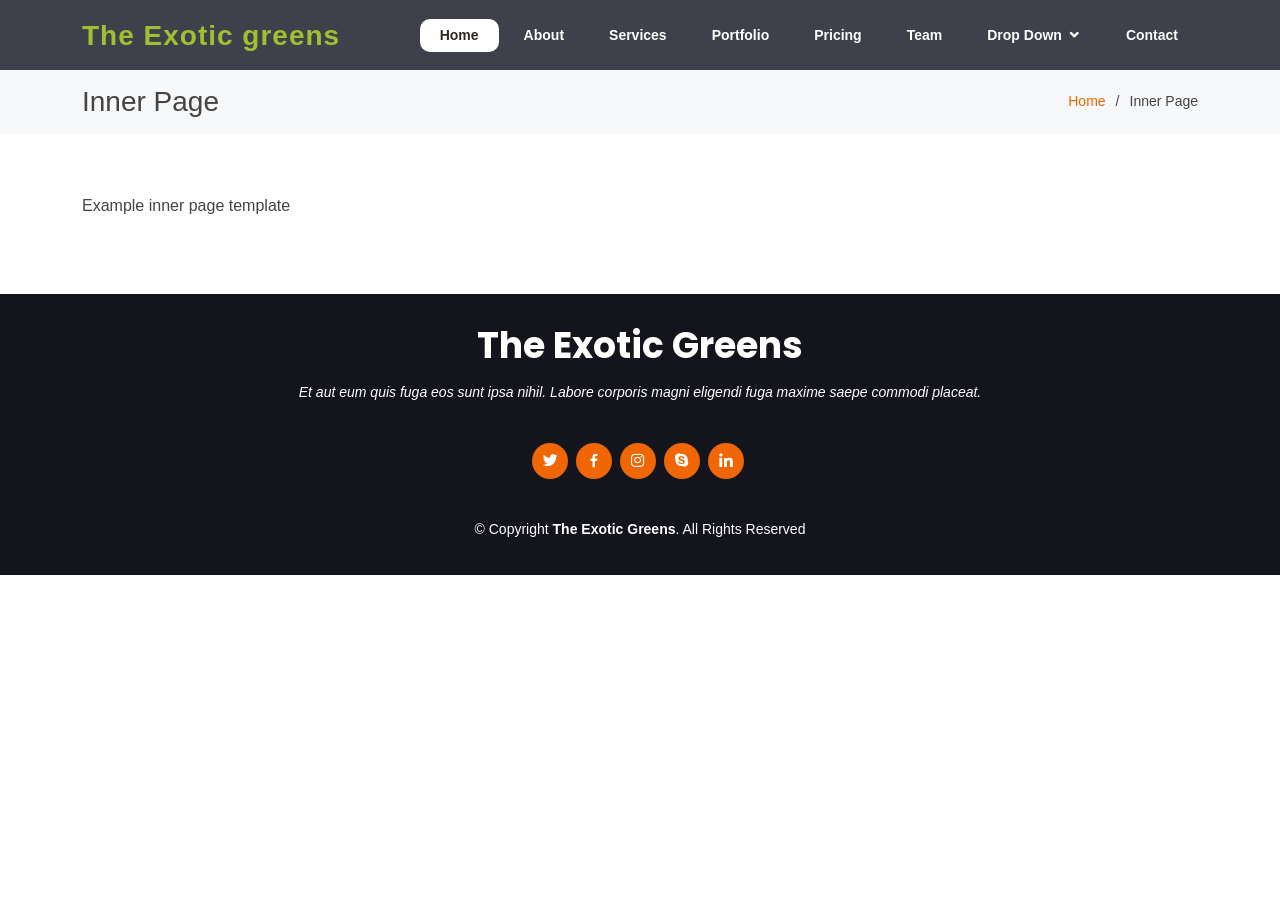
==== commit bb2962d0: "remove template material" ====
--- a/inner-page.html
+++ b/inner-page.html
@@ -5,7 +5,7 @@
   <meta charset="utf-8">
   <meta content="width=device-width, initial-scale=1.0" name="viewport">
 
-  <title>Inner Page - Selecao Bootstrap Template</title>
+  <title>Inner Page - The Exotic greens</title>
   <meta content="" name="description">
   <meta content="" name="keywords">
 
@@ -29,13 +29,6 @@
 
   <!-- Template Main CSS File -->
   <link href="assets/css/style.css" rel="stylesheet">
-
-  <!-- =======================================================
-  * Template Name: Selecao - v3.0.0
-  * Template URL: https://bootstrapmade.com/selecao-bootstrap-template/
-  * Author: BootstrapMade.com
-  * License: https://bootstrapmade.com/license/
-  ======================================================== -->
 </head>
 
 <body>
@@ -45,7 +38,7 @@
     <div class="container d-flex align-items-center justify-content-between">
 
       <div class="logo">
-        <h1 class="text-light"><a href="index.html">Selecao</a></h1>
+        <h1 class="text-light"><a href="index.html">The Exotic greens</a></h1>
         <!-- Uncomment below if you prefer to use an image logo -->
         <!-- <a href="index.html"><img src="assets/img/logo.png" alt="" class="img-fluid"></a>-->
       </div>
@@ -113,7 +106,7 @@
   <!-- ======= Footer ======= -->
   <footer id="footer">
     <div class="container">
-      <h3>Selecao</h3>
+      <h3>The Exotic Greens</h3>
       <p>Et aut eum quis fuga eos sunt ipsa nihil. Labore corporis magni eligendi fuga maxime saepe commodi placeat.</p>
       <div class="social-links">
         <a href="#" class="twitter"><i class="bx bxl-twitter"></i></a>
@@ -123,14 +116,7 @@
         <a href="#" class="linkedin"><i class="bx bxl-linkedin"></i></a>
       </div>
       <div class="copyright">
-        &copy; Copyright <strong><span>Selecao</span></strong>. All Rights Reserved
-      </div>
-      <div class="credits">
-        <!-- All the links in the footer should remain intact. -->
-        <!-- You can delete the links only if you purchased the pro version. -->
-        <!-- Licensing information: https://bootstrapmade.com/license/ -->
-        <!-- Purchase the pro version with working PHP/AJAX contact form: https://bootstrapmade.com/selecao-bootstrap-template/ -->
-        Designed by <a href="https://bootstrapmade.com/">BootstrapMade</a>
+        &copy; Copyright <strong><span>The Exotic Greens</span></strong>. All Rights Reserved
       </div>
     </div>
   </footer><!-- End Footer -->
@@ -152,4 +138,4 @@
 
 </body>
 
-</html>+</html>
--- a/assets/css/style.css
+++ b/assets/css/style.css
@@ -13,9 +13,9 @@
   text-decoration: none;
 }
 
-h1, h2, h3, h4, h5, h6 {
-  font-family: "Raleway", sans-serif;
-}
+/*h1, h2, h3, h4, h5, h6 {*/
+/*  font-family: "Raleway", sans-serif;*/
+/*}*/
 
 @media (prefers-reduced-motion: no-preference) {
   :root {
@@ -77,19 +77,26 @@
 }
 
 #header.header-scrolled {
-  background: rgba(42, 44, 57, 0.9);
-}
-
-#header .logo h1 {
+  background-color: rgba(48, 41, 35, 0.5);
+  backdrop-filter: blur(15px);
+}
+
+#header .logo h1 a {
   font-size: 28px;
   margin: 0;
   padding: 0;
   line-height: 1;
   font-weight: 700;
   letter-spacing: 1px;
-}
-
-#header .logo h1 a, #header .logo h1 a:hover {
+  color: #9fc131;
+}
+
+#header .logo h1 a .tag-line {
+  color: #fff;
+  font-size: 13px;
+}
+
+#header .logo h1 a:hover {
   color: #fff;
   text-decoration: none;
 }
@@ -120,16 +127,17 @@
   display: block;
   position: relative;
   color: #fff;
-  padding: 5px 15px 7px 15px;
+  padding: 6px 20px;
   margin-left: 5px;
   transition: 0.3s;
   font-size: 14px;
-  border-radius: 50px;
-  font-family: "Open Sans", sans-serif;
+  border-radius: 10px;
+  font-weight: bold;
 }
 
 .nav-menu a:hover, .nav-menu .active > a, .nav-menu li:hover > a {
-  background: #ef6603;
+  background: #fff;
+  color: #302923;
   text-decoration: none;
 }
 
@@ -327,7 +335,7 @@
   width: 100%;
   overflow: hidden;
   position: relative;
-  background: linear-gradient(0deg, #2a2c39 0%, #33364a 100%);
+  background: linear-gradient(0deg, #302923 0%, #054A37 100%);
   padding: 0;
 }
 
